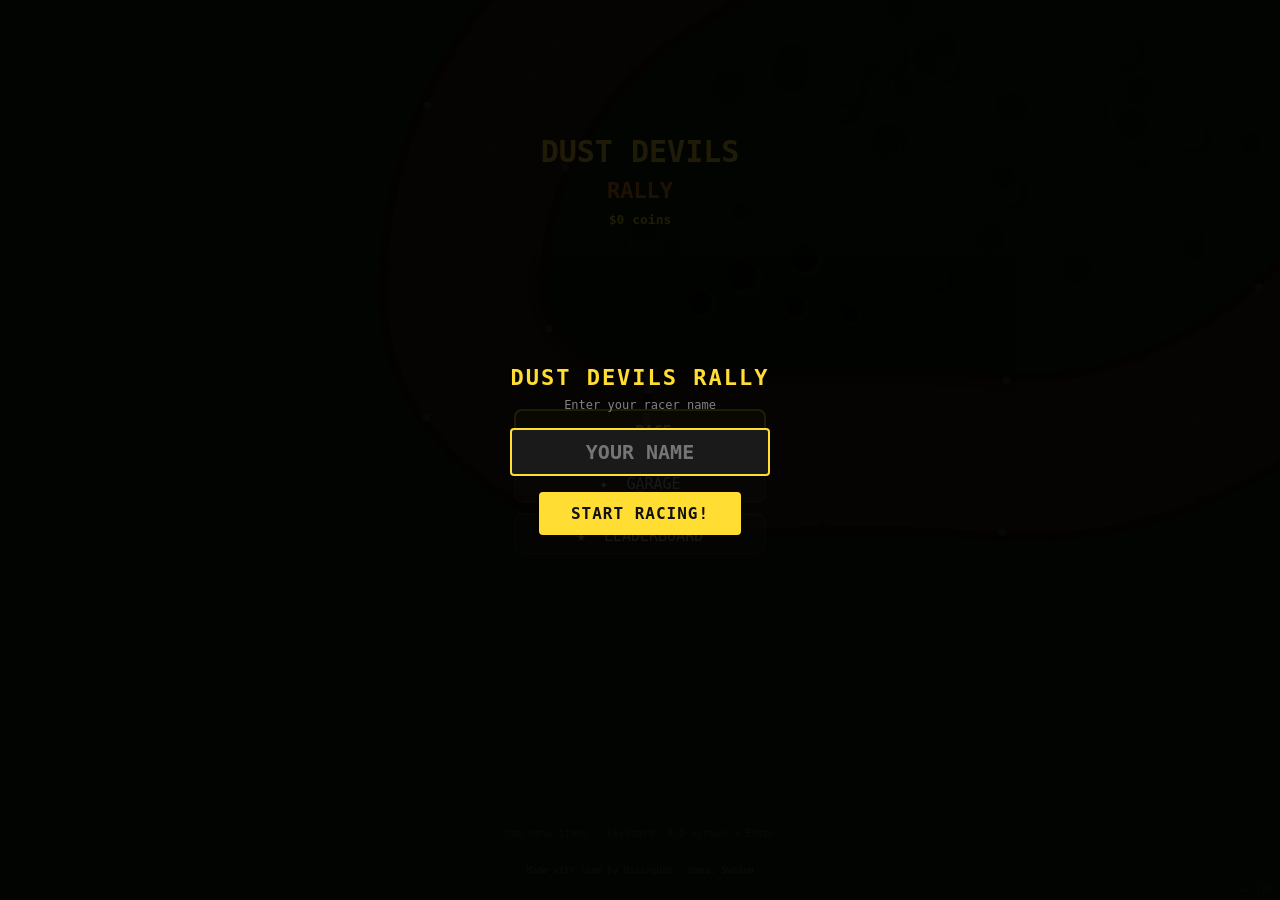
==== bak/index.html @ c49c9362 "v2.2.0 - anti-cheat gates, zoom, camera tilt, speed lines, vignette" ====
<!DOCTYPE html>
<html lang="en">
<head>
<meta charset="UTF-8">
<meta name="viewport" content="width=device-width,initial-scale=1,maximum-scale=1,user-scalable=no">
<meta name="apple-mobile-web-app-capable" content="yes">
<meta name="apple-mobile-web-app-status-bar-style" content="black-translucent">
<meta name="apple-mobile-web-app-title" content="Dust Devils Rally">
<meta name="theme-color" content="#111">
<title>Dust Devils Rally</title>
<style>
*{margin:0;padding:0;box-sizing:border-box}
html,body{background:#111;overflow:hidden;touch-action:none;user-select:none;-webkit-user-select:none;width:100%;height:100%}
canvas{display:block}
#rotate{display:none;position:fixed;inset:0;background:#111;color:#ffdd33;font:bold 18px monospace;text-align:center;align-items:center;justify-content:center;flex-direction:column;gap:16px;z-index:9}
#rotate span{font-size:52px}
#nscreen{display:none;position:fixed;inset:0;background:rgba(0,0,0,.88);align-items:center;justify-content:center;flex-direction:column;gap:16px;z-index:10}
#nfield{background:#1a1a1a;border:2px solid #ffdd33;color:#fff;font:bold 20px monospace;padding:10px 20px;text-align:center;outline:none;border-radius:4px;width:260px;text-transform:uppercase}
#nbtn{background:#ffdd33;border:none;color:#111;font:bold 16px monospace;padding:12px 32px;cursor:pointer;border-radius:4px;letter-spacing:1px}
#nbtn:hover{background:#ffe866}
@media(orientation:portrait)and(max-width:600px){#rotate{display:flex}}
</style>
</head>
<body>
<div id="rotate"><span>&#8635;</span>Rotate to landscape for best experience!</div>
<div id="nscreen">
  <p style="color:#ffdd33;font:bold 22px monospace;letter-spacing:2px">DUST DEVILS RALLY</p>
  <p style="color:rgba(255,255,255,.5);font:12px monospace;margin-top:-8px">Enter your racer name</p>
  <input id="nfield" maxlength="10" placeholder="YOUR NAME" autocomplete="off">
  <button id="nbtn">START RACING!</button>
</div>
<canvas id="c"></canvas>
<script>
// ─── VERSION ────────────────────────────────────────────────────────────────
const VERSION='v2.1.0';

// ─── FIREBASE CONFIG ─────────────────────────────────────────────────────────
// 1. Go to https://console.firebase.google.com
// 2. Create project → Realtime Database → Create database → Test mode
// 3. Copy your database URL below (looks like https://YOUR-PROJECT-default-rtdb.europe-west1.firebasedatabase.app)
const FB_URL = 'https://dust-devils-rally-default-rtdb.europe-west1.firebasedatabase.app'; // ← PASTE YOUR FIREBASE URL HERE

// ─── GLOBAL LEADERBOARD ──────────────────────────────────────────────────────
let globalScores = null;   // null = not loaded yet
let scoresLoading = false;
let scoresError   = false;

async function fbSaveScore(entry) {
  if (!FB_URL) return;
  try {
    await fetch(FB_URL + '/scores.json', {
      method: 'POST',
      headers: {'Content-Type':'application/json'},
      body: JSON.stringify({
        name: entry.name.substring(0,12),
        time: Math.round(entry.time * 100) / 100,
        pos:  entry.pos,
        car:  entry.car,
        ts:   Date.now()
      })
    });
  } catch(e) { console.warn('Score upload failed:', e); }
}

async function fbLoadScores() {
  if (!FB_URL) { globalScores = []; return; }
  scoresLoading = true; scoresError = false;
  try {
    const r = await fetch(FB_URL + '/scores.json');
    const data = await r.json();
    globalScores = data
      ? Object.values(data)
          .filter(s => s && typeof s.time === 'number' && s.name)
          .sort((a,b) => a.time - b.time)
          .slice(0, 15)
      : [];
  } catch(e) {
    console.warn('Score load failed:', e);
    scoresError = true;
    globalScores = [];
  }
  scoresLoading = false;
}

// ─── CANVAS ─────────────────────────────────────────────────────────────────
const C=document.getElementById('c'),G=C.getContext('2d');
let CW,CH;
function resize(){CW=C.width=innerWidth;CH=C.height=innerHeight;}
resize();window.addEventListener('resize',resize);
if(!G.roundRect)G.roundRect=function(x,y,w,h){this.rect(x,y,w,h);};

// ─── CAR DEFINITIONS ────────────────────────────────────────────────────────
const CAR_DEFS=[
  {id:'banger', name:'BANGER',      price:0,    col:'#4477ff',col2:'#1a3a88', grip:.88, top:370, acc:310, nos:1.0, body:'std',  desc:'Free starter. Solid all-rounder.'},
  {id:'turbo',  name:'TURBO HATCH', price:500,  col:'#ff3322',col2:'#881100', grip:.91, top:420, acc:370, nos:1.1, body:'low',  desc:'Fast & grippy. Great handling.'},
  {id:'rally',  name:'RALLY BEAST', price:1500, col:'#22bb55',col2:'#0d6630', grip:.84, top:490, acc:410, nos:1.2, body:'tall', desc:'Off-road king. Huge top speed.'},
  {id:'drift',  name:'DRIFT KING',  price:2000, col:'#ffaa00',col2:'#885500', grip:.70, top:450, acc:345, nos:1.0, body:'wide', desc:'Slide sideways. Stylish chaos.'},
  {id:'muscle', name:'MUSCLE CAR',  price:3000, col:'#cc44ff',col2:'#660088', grip:.78, top:540, acc:450, nos:1.3, body:'long', desc:'Brute power. Fastest on straights.'},
];

// ─── SAVE / LOAD ─────────────────────────────────────────────────────────────
let S={coins:0,unlocked:['banger'],selected:'banger',name:'',scores:[]};
function loadSave(){try{const d=localStorage.getItem('ddr_v2');if(d)Object.assign(S,JSON.parse(d));}catch(e){}}
function doSave(){try{localStorage.setItem('ddr_v2',JSON.stringify(S));}catch(e){}}
loadSave();

// ─── NAME SCREEN ─────────────────────────────────────────────────────────────
const NS=document.getElementById('nscreen');
const NF=document.getElementById('nfield');
document.getElementById('nbtn').addEventListener('click',()=>{
  const n=NF.value.trim().toUpperCase();
  if(!n)return;
  S.name=n;doSave();NS.style.display='none';NF.blur();initAudio();
});
NF.addEventListener('keydown',e=>{if(e.key==='Enter')document.getElementById('nbtn').click();});
if(!S.name)NS.style.display='flex';

// ─── AUDIO ───────────────────────────────────────────────────────────────────
let AC,engOsc,engGain,scrSrc,scrGain;
function initAudio(){if(!AC)try{AC=new(window.AudioContext||window.webkitAudioContext)();}catch(e){}}
function beep(f,d,v=0.22,t='square'){
  if(!AC)return;if(AC.state==='suspended')AC.resume();
  const o=AC.createOscillator(),g=AC.createGain();
  o.connect(g);g.connect(AC.destination);
  o.type=t;o.frequency.value=f;
  g.gain.setValueAtTime(v,AC.currentTime);
  g.gain.exponentialRampToValueAtTime(.001,AC.currentTime+d);
  o.start();o.stop(AC.currentTime+d+.02);
}
function startEngine(){
  if(!AC||engOsc)return;
  engOsc=AC.createOscillator();engGain=AC.createGain();
  const f=AC.createBiquadFilter();f.type='lowpass';f.frequency.value=450;
  engOsc.type='sawtooth';engOsc.connect(f);f.connect(engGain);engGain.connect(AC.destination);
  engGain.gain.value=.028;engOsc.frequency.value=80;engOsc.start();
}
function updateEngine(sp,top){
  if(!engOsc)startEngine();if(!engOsc)return;
  const t=Math.min(1,Math.abs(sp)/top);
  engOsc.frequency.value=65+t*220;
  engGain.gain.value=.022+t*.032;
}
function stopEngine(){if(engOsc){try{engOsc.stop();}catch(e){}engOsc=null;engGain=null;}}
let _scr=false;
function setScreech(on){
  if(on===_scr)return;_scr=on;
  if(!AC)return;
  if(on){
    const buf=AC.createBuffer(1,AC.sampleRate*.15,AC.sampleRate);
    const d=buf.getChannelData(0);for(let i=0;i<d.length;i++)d[i]=(Math.random()*2-1);
    scrSrc=AC.createBufferSource();scrSrc.buffer=buf;scrSrc.loop=true;
    scrGain=AC.createGain();
    const f=AC.createBiquadFilter();f.type='bandpass';f.frequency.value=2400;f.Q.value=1.8;
    scrSrc.connect(f);f.connect(scrGain);scrGain.connect(AC.destination);
    scrGain.gain.value=.07;scrSrc.start();
  }else{if(scrSrc){try{scrSrc.stop();}catch(e){}scrSrc=null;}}
}

// ─── TRACK ───────────────────────────────────────────────────────────────────
const RAW=[
  {x:450,y:880},{x:760,y:880},{x:1060,y:880},
  {x:1310,y:760},{x:1490,y:540},{x:1530,y:300},
  {x:1380,y:140},{x:1120,y:130},{x:870,y:100},
  {x:620,y:155},{x:390,y:290},{x:250,y:490},
  {x:220,y:710},{x:310,y:840},
];
const RSTEPS=18,TW=100;
function cr(a,b,c,d,t){
  const t2=t*t,t3=t2*t;
  return{
    x:.5*((2*b.x)+(-a.x+c.x)*t+(2*a.x-5*b.x+4*c.x-d.x)*t2+(-a.x+3*b.x-3*c.x+d.x)*t3),
    y:.5*((2*b.y)+(-a.y+c.y)*t+(2*a.y-5*b.y+4*c.y-d.y)*t2+(-a.y+3*b.y-3*c.y+d.y)*t3)
  };
}
function buildSpline(raw,st){
  const n=raw.length,out=[];
  for(let i=0;i<n;i++){
    const a=raw[(i-1+n)%n],b=raw[i],c=raw[(i+1)%n],d=raw[(i+2)%n];
    for(let j=0;j<st;j++)out.push(cr(a,b,c,d,j/st));
  }
  return out;
}
const TRK=buildSpline(RAW,RSTEPS),TN=TRK.length;
function nearD2(x,y){let m=Infinity;for(let i=0;i<TN;i++){const dx=TRK[i].x-x,dy=TRK[i].y-y,d=dx*dx+dy*dy;if(d<m)m=d;}return m;}
function tProg(x,y){let m=Infinity,mi=0;for(let i=0;i<TN;i++){const dx=TRK[i].x-x,dy=TRK[i].y-y,d=dx*dx+dy*dy;if(d<m){m=d;mi=i;}}return mi/TN;}

// ─── SCENERY ─────────────────────────────────────────────────────────────────
// Seeded PRNG for consistent tree placement
function mulberry32(a){return function(){a|=0;a=a+0x6D2B79F5|0;let t=Math.imul(a^a>>>15,1|a);t=t+Math.imul(t^t>>>7,61|t)^t;return((t^t>>>14)>>>0)/4294967296;}}
const RNG=mulberry32(1337);
const TREES=[];
for(let i=0;i<130;i++){
  const x=60+RNG()*1620,y=20+RNG()*960;
  if(nearD2(x,y)>(TW+48)*(TW+48))TREES.push({x,y,r:8+RNG()*12,g:Math.floor(RNG()*3)});
}
const MRKS=[];
for(let i=0;i<TN;i+=14){
  const t=TRK[i],n=TRK[(i+1)%TN];
  let dx=n.x-t.x,dy=n.y-t.y,ln=Math.sqrt(dx*dx+dy*dy)||1;dx/=ln;dy/=ln;
  const nx=-dy,ny=dx;
  MRKS.push({lx:t.x+nx*TW,ly:t.y+ny*TW,rx:t.x-nx*TW,ry:t.y-ny*TW,alt:Math.floor(i/14)%2});
}

// ─── CAR CLASS ───────────────────────────────────────────────────────────────
const LAPS=3;
class Car{
  constructor(x,y,a,defId,isP){
    this.x=x;this.y=y;this.a=a;
    this.def=CAR_DEFS.find(c=>c.id===defId)||CAR_DEFS[0];
    this.isP=isP;
    this.sp=0;this.vx=0;this.vy=0;
    this.nos=isP?100:55;this.lap=0;
    this.pp=0;this.mid=false;
    this.aiI=0;this.aiM=.68+Math.random()*.28;
    this.off=false;this.total=0;
    this.nosFlame=0;this.driftAng=0;this.isDrifting=false;
    this.wentOffTrack=false;this.lapStart=0;
    this.skidTrail=[];
  }
  spd(){return Math.sqrt(this.vx*this.vx+this.vy*this.vy);}

  upd(dt,L,R,B,N,rT){
    const def=this.def;
    if(this.isP){
      const mx=(N&&this.nos>0)?def.top*def.nos:def.top;
      this.sp=Math.min(this.sp+def.acc*dt,mx);
      if(B)this.sp=Math.max(this.sp-490*dt,-55);
      const tr=3.2*Math.min(1,Math.abs(this.sp)/110);
      if(L)this.a-=tr*dt;if(R)this.a+=tr*dt;
      if(N&&this.nos>0){this.nos=Math.max(0,this.nos-52*dt);this.nosFlame=1;}
      else{this.nos=Math.min(100,this.nos+11*dt);this.nosFlame=Math.max(0,this.nosFlame-.1);}
    }else{
      const wp=TRK[this.aiI];
      const dx=wp.x-this.x,dy=wp.y-this.y,dist=Math.sqrt(dx*dx+dy*dy);
      const want=Math.atan2(dx,-dy);
      let diff=want-this.a;
      while(diff>Math.PI)diff-=Math.PI*2;while(diff<-Math.PI)diff+=Math.PI*2;
      this.a+=Math.sign(diff)*Math.min(Math.abs(diff),3.2*dt);
      if(dist<95)this.aiI=(this.aiI+9)%TN;
      this.sp+=(320*this.aiM-this.sp)*2.2*dt;
    }

    // Drift physics: blend velocity toward heading
    const desVX=Math.sin(this.a)*this.sp, desVY=-Math.cos(this.a)*this.sp;
    const gf=1-Math.pow(1-def.grip,dt*60);
    this.vx+=(desVX-this.vx)*gf;
    this.vy+=(desVY-this.vy)*gf;

    // Off-track: much stronger slowdown
    this.off=nearD2(this.x,this.y)>TW*TW;
    if(this.off){
      this.wentOffTrack=true;
      const pen=Math.pow(.06,dt);
      this.sp*=pen;this.vx*=pen;this.vy*=pen;
    }

    this.x+=this.vx*dt;this.y+=this.vy*dt;

    // Drift angle
    const velA=Math.atan2(this.vx,-this.vy);
    let da=velA-this.a;
    while(da>Math.PI)da-=Math.PI*2;while(da<-Math.PI)da+=Math.PI*2;
    this.driftAng=da;
    this.isDrifting=Math.abs(da)>.16&&Math.abs(this.sp)>90;

    // Skid trail (store world positions)
    if(this.isDrifting&&Math.abs(this.sp)>100){
      this.skidTrail.push({x:this.x,y:this.y,a:Date.now()});
      if(this.skidTrail.length>120)this.skidTrail.shift();
    }

    // Lap counting
    const prog=tProg(this.x,this.y);
    if(this.pp<.4&&prog>=.4)this.mid=true;
    if(this.mid&&this.pp>.85&&prog<.15){
      const lapT=rT-this.lapStart;this.lapStart=rT;
      this.lap++;this.mid=false;
      if(this.isP){beep(660,.08);setTimeout(()=>beep(880,.2),100);}
    }
    this.pp=prog;this.total=this.lap+prog;
  }

  draw(cx,cam,SC){
    const sx=(this.x-cam.x)*SC+CW/2,sy=(this.y-cam.y)*SC+CH/2;
    const def=this.def;
    const sw=17*SC,sh=30*SC;

    // Skid trail
    if(this.skidTrail.length>1){
      const now=Date.now();
      for(let i=1;i<this.skidTrail.length;i++){
        const p=this.skidTrail[i],q=this.skidTrail[i-1];
        const age=(now-p.a)/3000;
        if(age>1)continue;
        cx.globalAlpha=(1-age)*.22;cx.strokeStyle='#3a2a10';
        cx.lineWidth=SC*5;cx.lineCap='round';
        cx.beginPath();
        cx.moveTo((q.x-cam.x)*SC+CW/2,(q.y-cam.y)*SC+CH/2);
        cx.lineTo((p.x-cam.x)*SC+CW/2,(p.y-cam.y)*SC+CH/2);
        cx.stroke();
      }
      cx.globalAlpha=1;
    }

    cx.save();cx.translate(sx,sy);cx.rotate(this.a);
    cx.globalAlpha=.18;cx.fillStyle='#000';
    cx.beginPath();cx.ellipse(1.5,2.5,sw*.65,sh*.26,0,0,Math.PI*2);cx.fill();cx.globalAlpha=1;

    // Body shape varies by car type
    const bw=def.body==='wide'?sw*1.15:def.body==='long'?sw*.88:sw;
    const bh=def.body==='tall'?sh*1.08:def.body==='low'?sh*.9:sh;
    cx.fillStyle=def.col;cx.beginPath();cx.roundRect(-bw/2,-bh/2,bw,bh,2.5);cx.fill();
    // Roof
    cx.fillStyle='rgba(0,0,0,.44)';cx.beginPath();cx.roundRect(-bw*.3,-bh*.26,bw*.6,bh*.36,1.5);cx.fill();
    // Stripe
    cx.fillStyle='rgba(255,255,255,.11)';cx.fillRect(-bw*.09,-bh/2,bw*.18,bh);
    // Headlights
    cx.fillStyle='#ffe87a';
    cx.fillRect(-bw/2,-bh/2,bw*.28,3.5);cx.fillRect(bw/2-bw*.28,-bh/2,bw*.28,3.5);
    // Taillights
    cx.fillStyle='#ff3333';
    cx.fillRect(-bw/2,bh/2-3.5,bw*.28,3.5);cx.fillRect(bw/2-bw*.28,bh/2-3.5,bw*.28,3.5);
    // Spoiler on drift/muscle
    if(def.body==='wide'||def.body==='long'){
      cx.fillStyle=def.col2;
      cx.fillRect(-bw*.52,bh/2-1,bw*1.04,2.5);
      cx.fillRect(-bw*.52,bh/2+1.5,bw*.1,6);cx.fillRect(bw*.42,bh/2+1.5,bw*.1,6);
    }
    // Hood scoop on muscle/rally
    if(def.body==='long'||def.body==='tall'){
      cx.fillStyle='rgba(0,0,0,.35)';cx.fillRect(-bw*.12,-bh*.45,bw*.24,bh*.22);
    }
    // NOS flame
    if(this.isP&&this.nosFlame>.05){
      const fl=this.nosFlame*bh*.45+4;
      cx.globalAlpha=this.nosFlame*.75;cx.fillStyle='#44aaff';
      cx.beginPath();cx.moveTo(-bw*.16,bh/2);cx.lineTo(0,bh/2+fl);cx.lineTo(bw*.16,bh/2);cx.fill();
      cx.globalAlpha=.4;cx.fillStyle='#fff';
      cx.beginPath();cx.moveTo(-bw*.07,bh/2);cx.lineTo(0,bh/2+fl*.5);cx.lineTo(bw*.07,bh/2);cx.fill();
      cx.globalAlpha=1;
    }
    cx.restore();

    // Drift smoke
    if(this.isDrifting&&Math.random()<.45)
      addDust(this.x-Math.sin(this.a)*8,this.y+Math.cos(this.a)*8,'rgba(210,200,185,.8)',1);

    // Player name tag
    if(this.isP&&S.name){
      const tx=(this.x-cam.x)*SC+CW/2,ty=(this.y-cam.y)*SC+CH/2-(bh*.7+8);
      cx.fillStyle='rgba(255,255,255,.65)';cx.font='7px monospace';cx.textAlign='center';
      cx.fillText(S.name,tx,ty);
    }
  }
}

// ─── PARTICLES ───────────────────────────────────────────────────────────────
let parts=[];
function addDust(x,y,c,n=2){
  for(let i=0;i<n;i++)
    parts.push({x,y,vx:(Math.random()-.5)*60,vy:(Math.random()-.5)*60,l:.55,m:.55,r:2.5+Math.random()*3,c});
}
function updParts(dt){
  for(let i=parts.length-1;i>=0;i--){
    const p=parts[i];p.x+=p.vx*dt;p.y+=p.vy*dt;p.vx*=.93;p.vy*=.93;p.l-=dt;
    if(p.l<=0)parts.splice(i,1);
  }
}
function drawParts(cx,cam,SC){
  for(const p of parts){
    const a=p.l/p.m,sx=(p.x-cam.x)*SC+CW/2,sy=(p.y-cam.y)*SC+CH/2;
    cx.globalAlpha=a*.42;cx.fillStyle=p.c;
    cx.beginPath();cx.arc(sx,sy,p.r*a+.8,0,Math.PI*2);cx.fill();
  }
  cx.globalAlpha=1;
}

// ─── COLLISIONS ──────────────────────────────────────────────────────────────
function doCollisions(){
  const R=20;
  for(let i=0;i<cars.length;i++){
    for(let j=i+1;j<cars.length;j++){
      const a=cars[i],b=cars[j];
      const dx=b.x-a.x,dy=b.y-a.y,dist=Math.sqrt(dx*dx+dy*dy);
      if(dist<R*2&&dist>.1){
        const nx=dx/dist,ny=dy/dist,ov=R*2-dist;
        a.x-=nx*ov*.5;a.y-=ny*ov*.5;b.x+=nx*ov*.5;b.y+=ny*ov*.5;
        const rvx=b.vx-a.vx,rvy=b.vy-a.vy,rvn=rvx*nx+rvy*ny;
        if(rvn<0){
          const imp=rvn*.55;
          a.vx+=imp*nx;a.vy+=imp*ny;
          b.vx-=imp*nx;b.vy-=imp*ny;
          // Sync scalar speed
          a.sp=a.vx*Math.sin(a.a)-a.vy*Math.cos(a.a);
          b.sp=b.vx*Math.sin(b.a)-b.vy*Math.cos(b.a);
          beep(110+Math.random()*70,.13,.28,'sawtooth');
          // Sparks
          const mx=(a.x+b.x)/2,my=(a.y+b.y)/2;
          for(let k=0;k<5;k++)addDust(mx,my,'#ffcc44',1);
        }
      }
    }
  }
}

// ─── SCALE ───────────────────────────────────────────────────────────────────
function getScale(){
  let xn=Infinity,xx=-Infinity,yn=Infinity,yx=-Infinity;
  for(const p of TRK){xn=Math.min(xn,p.x);xx=Math.max(xx,p.x);yn=Math.min(yn,p.y);yx=Math.max(yx,p.y);}
  return Math.min(CH/(yx-yn+TW*2),CW/(xx-xn+TW*2))*(CW>CH?.9:.45);
}

// ─── DRAW TRACK ──────────────────────────────────────────────────────────────
function drawTrack(cx,cam,SC){
  cx.fillStyle='#3a7228';cx.fillRect(0,0,CW,CH);
  cx.save();cx.translate(CW/2-cam.x*SC,CH/2-cam.y*SC);cx.scale(SC,SC);
  // Trees
  const treeC=['#276820','#388030','#1e541a'];
  for(const t of TREES){
    cx.fillStyle=treeC[t.g];
    cx.beginPath();cx.arc(t.x,t.y,t.r*1.25,0,Math.PI*2);cx.fill();
    cx.fillStyle=treeC[(t.g+1)%3];
    cx.beginPath();cx.arc(t.x-t.r*.18,t.y-t.r*.18,t.r,0,Math.PI*2);cx.fill();
  }
  function tp(){cx.beginPath();cx.moveTo(TRK[0].x,TRK[0].y);for(let i=1;i<TN;i++)cx.lineTo(TRK[i].x,TRK[i].y);cx.closePath();}
  cx.lineJoin='round';cx.lineCap='round';
  tp();cx.strokeStyle='#604520';cx.lineWidth=TW*2+22;cx.stroke();
  tp();cx.strokeStyle='#b87840';cx.lineWidth=TW*2;cx.stroke();
  tp();cx.strokeStyle='#cc9060';cx.lineWidth=TW*2-28;cx.stroke();
  tp();cx.strokeStyle='rgba(70,40,15,.15)';cx.lineWidth=20;cx.stroke();
  cx.setLineDash([22,30]);
  tp();cx.strokeStyle='rgba(255,240,160,.18)';cx.lineWidth=2.5;cx.stroke();
  cx.setLineDash([]);
  for(const m of MRKS){
    cx.fillStyle=m.alt?'#cc1111':'#eee';
    cx.beginPath();cx.arc(m.lx,m.ly,5,0,Math.PI*2);cx.fill();
    cx.beginPath();cx.arc(m.rx,m.ry,5,0,Math.PI*2);cx.fill();
  }
  // Start/finish checker
  const t0=TRK[0],t1=TRK[1];
  let fx=t1.x-t0.x,fy=t1.y-t0.y,fl=Math.sqrt(fx*fx+fy*fy)||1;fx/=fl;fy/=fl;
  const fnx=-fy,fny=fx;
  for(let k=0;k<8;k++){
    const f0=-TW+(k*TW*2/8),f1=f0+TW*2/8;
    cx.fillStyle=k%2===0?'#fff':'#222';
    cx.beginPath();
    cx.moveTo(t0.x+fnx*f0,t0.y+fny*f0);cx.lineTo(t0.x+fnx*f1,t0.y+fny*f1);
    cx.lineTo(t0.x+fnx*f1+fx*10,t0.y+fny*f1+fy*10);cx.lineTo(t0.x+fnx*f0+fx*10,t0.y+fny*f0+fy*10);
    cx.fill();
  }
  cx.restore();
}

// ─── MINIMAP ─────────────────────────────────────────────────────────────────
function drawMinimap(cx){
  const land=CW>CH,mw=land?90:76,mh=land?74:62,mx=CW-mw-10,my=land?56:12;
  cx.save();
  cx.fillStyle='rgba(0,0,0,.52)';cx.beginPath();cx.roundRect(mx,my,mw,mh,5);cx.fill();
  cx.strokeStyle='rgba(255,255,255,.14)';cx.lineWidth=1;cx.stroke();
  let xn=Infinity,xx=-Infinity,yn=Infinity,yx=-Infinity;
  for(const p of TRK){xn=Math.min(xn,p.x);xx=Math.max(xx,p.x);yn=Math.min(yn,p.y);yx=Math.max(yx,p.y);}
  const ms=Math.min(mw/(xx-xn),mh/(yx-yn))*.82;
  const ox=mx+(mw-(xx-xn)*ms)/2,oy=my+(mh-(yx-yn)*ms)/2;
  const tp=p=>({x:ox+(p.x-xn)*ms,y:oy+(p.y-yn)*ms});
  cx.beginPath();let pt=tp(TRK[0]);cx.moveTo(pt.x,pt.y);
  for(const p of TRK){pt=tp(p);cx.lineTo(pt.x,pt.y);}
  cx.closePath();cx.strokeStyle='#b87840';cx.lineWidth=4.5;cx.stroke();
  for(const c of cars){const cp=tp(c);cx.fillStyle=c.isP?'#fff':c.def.col;cx.beginPath();cx.arc(cp.x,cp.y,c.isP?3.5:2.5,0,Math.PI*2);cx.fill();}
  cx.restore();
}

// ─── HUD ─────────────────────────────────────────────────────────────────────
function drawHUD(cx,pl){
  const land=CW>CH,bH=land?48:54;
  cx.fillStyle='rgba(0,0,0,.52)';cx.fillRect(0,0,CW,bH);
  const sorted=[...cars].sort((a,b)=>b.total-a.total);
  const pos=sorted.indexOf(pl)+1,sfx=['ST','ND','RD'][pos-1]||'TH';
  cx.fillStyle='#ffee22';cx.font='bold 22px monospace';cx.textAlign='left';cx.fillText(pos+sfx,12,land?34:36);
  cx.fillStyle='rgba(255,200,60,.38)';cx.font='bold 7px monospace';
  cx.fillText('DUST DEVILS RALLY '+VERSION,12,11);
  cx.fillStyle='#fff';cx.font='bold 15px monospace';cx.textAlign='center';
  cx.fillText('LAP '+Math.min(pl.lap+1,LAPS)+'/'+LAPS,CW/2,land?28:29);
  const m=Math.floor(raceT/60),s=String(Math.floor(raceT%60)).padStart(2,'0'),ms=String(Math.floor((raceT%1)*100)).padStart(2,'0');
  cx.fillStyle='#88ffaa';cx.font='11px monospace';cx.fillText(m+':'+s+'.'+ms,CW/2,land?43:46);
  cx.textAlign='right';cx.fillStyle='#8899ff';cx.font='bold 13px monospace';
  cx.fillText(Math.round(pl.spd()),land?CW-110:CW-92,land?32:32);
  cx.fillStyle='#445566';cx.font='8px monospace';cx.fillText('km/h',land?CW-110:CW-92,land?44:44);
  // Coins
  cx.textAlign='left';cx.fillStyle='#ffdd22';cx.font='bold 11px monospace';
  cx.fillText('$'+S.coins,12,land?bH+16:72);
  // NOS bar
  const nW=66,nH=7,nX=12,nY=land?38:60;
  cx.fillStyle='rgba(0,0,0,.4)';cx.fillRect(nX,nY,nW,nH);
  cx.fillStyle=pl.nos>38?'#44aaff':'#ff5522';cx.fillRect(nX,nY,nW*(pl.nos/100),nH);
  cx.strokeStyle='rgba(255,255,255,.2)';cx.lineWidth=1;cx.strokeRect(nX,nY,nW,nH);
  cx.fillStyle='rgba(180,220,255,.45)';cx.font='7px monospace';cx.textAlign='left';cx.fillText('NOS',nX,nY-1);
  // Drift badge
  if(pl.isDrifting){
    cx.fillStyle='rgba(255,170,0,.9)';cx.font='bold 11px monospace';cx.textAlign='left';
    cx.fillText('DRIFT!',85,land?bH+16:72);
  }
  // Off track
  if(pl.off&&Math.floor(Date.now()/220)%2){
    cx.fillStyle='rgba(255,90,0,.68)';cx.font='bold 12px monospace';cx.textAlign='center';
    cx.fillText('! OFF TRACK !',CW/2,land?bH+18:72);
  }
}

// ─── CONTROLS ────────────────────────────────────────────────────────────────
let ctrlL=false,ctrlR=false,ctrlB=false,ctrlN=false;
const AT={};
function ctrlLayout(){
  const land=CW>CH;
  return land
    ?{lz:{x:0,y:0,w:CW*.25,h:CH},rz:{x:CW*.75,y:0,w:CW*.25,h:CH},nos:{x:CW-64,y:CH-70,r:32},brk:{x:CW-64,y:CH-142,r:26}}
    :{lz:{x:0,y:CH*.3,w:CW*.38,h:CH*.7},rz:{x:CW*.62,y:CH*.3,w:CW*.38,h:CH*.7},nos:{x:CW/2,y:CH-55,r:32},brk:{x:CW/2,y:CH-120,r:26}};
}
function updCtrl(){
  ctrlL=ctrlR=ctrlB=ctrlN=false;
  const lay=ctrlLayout();
  for(const id in AT){
    const {x,y}=AT[id];
    if(Math.hypot(x-lay.nos.x,y-lay.nos.y)<lay.nos.r){ctrlN=true;continue;}
    if(Math.hypot(x-lay.brk.x,y-lay.brk.y)<lay.brk.r){ctrlB=true;continue;}
    const lz=lay.lz,rz=lay.rz;
    if(x>=lz.x&&x<lz.x+lz.w&&y>=lz.y)ctrlL=true;
    if(x>=rz.x&&x<rz.x+rz.w&&y>=rz.y)ctrlR=true;
  }
}
function drawCtrl(cx){
  const lay=ctrlLayout(),land=CW>CH;
  const {lz,rz}=lay;
  cx.fillStyle=`rgba(255,255,255,${ctrlL?.07:.02})`;cx.fillRect(lz.x,lz.y,lz.w,lz.h);
  cx.fillStyle=`rgba(255,255,255,${ctrlR?.07:.02})`;cx.fillRect(rz.x,rz.y,rz.w,rz.h);
  const ly=land?CH*.62:lz.y+lz.h*.52;
  cx.strokeStyle=`rgba(255,255,255,${ctrlL?.8:.28})`;cx.lineWidth=2.2;
  cx.beginPath();cx.moveTo(lz.x+lz.w*.5+16,ly-10);cx.lineTo(lz.x+lz.w*.5-16,ly);cx.lineTo(lz.x+lz.w*.5+16,ly+10);cx.stroke();
  const ry=land?CH*.62:rz.y+rz.h*.52;
  cx.strokeStyle=`rgba(255,255,255,${ctrlR?.8:.28})`;
  cx.beginPath();cx.moveTo(rz.x+rz.w*.5-16,ry-10);cx.lineTo(rz.x+rz.w*.5+16,ry);cx.lineTo(rz.x+rz.w*.5-16,ry+10);cx.stroke();
  cx.fillStyle=`rgba(255,255,255,${ctrlL?.6:.18})`;cx.font='8px monospace';cx.textAlign='center';cx.fillText('STEER',lz.x+lz.w*.5,ly+24);
  cx.fillStyle=`rgba(255,255,255,${ctrlR?.6:.18})`;cx.fillText('STEER',rz.x+rz.w*.5,ry+24);
  // NOS
  const nos=lay.nos,nA=ctrlN&&cars[0]&&cars[0].nos>0;
  cx.beginPath();cx.arc(nos.x,nos.y,nos.r,0,Math.PI*2);
  cx.fillStyle=nA?'rgba(20,100,255,.72)':'rgba(0,55,185,.28)';cx.fill();
  cx.strokeStyle=nA?'#66ccff':'rgba(80,140,255,.38)';cx.lineWidth=2;cx.stroke();
  cx.fillStyle=nA?'#fff':'rgba(140,190,255,.58)';cx.font='bold 10px monospace';cx.textAlign='center';cx.fillText('NOS',nos.x,nos.y+4);
  // BRK
  const brk=lay.brk;
  cx.beginPath();cx.arc(brk.x,brk.y,brk.r,0,Math.PI*2);
  cx.fillStyle=ctrlB?'rgba(255,70,0,.7)':'rgba(180,60,0,.22)';cx.fill();
  cx.strokeStyle=ctrlB?'#ff8844':'rgba(255,120,80,.32)';cx.lineWidth=1.5;cx.stroke();
  cx.fillStyle=ctrlB?'#fff':'rgba(255,160,120,.5)';cx.font='bold 9px monospace';cx.fillText('BRK',brk.x,brk.y+3);
  if(state==='racing'&&raceT<3.5){const al=1-raceT/3.5;cx.globalAlpha=al;cx.fillStyle='rgba(255,220,100,1)';cx.font='11px monospace';cx.textAlign='center';cx.fillText('Touch left/right edges to steer',CW/2,CH-10);cx.globalAlpha=1;}
}

// ─── SCREENS: MAIN MENU ──────────────────────────────────────────────────────
let menuSel=0;
const MENU_ITEMS=['▶  RACE','✦  GARAGE','★  LEADERBOARD'];

function drawMenu(cx){
  drawTrack(cx,{x:TRK[0].x,y:TRK[0].y},getScale());
  cx.fillStyle='rgba(0,0,0,.74)';cx.fillRect(0,0,CW,CH);
  cx.textAlign='center';
  cx.fillStyle='#ffdd33';cx.font='bold 30px monospace';cx.fillText('DUST DEVILS',CW/2,CH*.18);
  cx.fillStyle='#ff8822';cx.font='bold 22px monospace';cx.fillText('RALLY',CW/2,CH*.18+36);
  cx.fillStyle='#ffdd22';cx.font='bold 13px monospace';cx.fillText('$'+S.coins+' coins',CW/2,CH*.18+62);
  if(S.name){cx.fillStyle='rgba(255,255,255,.4)';cx.font='11px monospace';cx.fillText('Welcome back, '+S.name+'!',CW/2,CH*.18+80);}
  MENU_ITEMS.forEach((b,i)=>{
    const by=CH*.48+i*52,hl=menuSel===i;
    cx.fillStyle=hl?'rgba(255,221,51,.16)':'rgba(255,255,255,.06)';
    cx.beginPath();cx.roundRect(CW/2-125,by-22,250,40,7);cx.fill();
    cx.strokeStyle=hl?'#ffdd33':'rgba(255,255,255,.18)';cx.lineWidth=hl?2:1;cx.stroke();
    cx.fillStyle=hl?'#ffdd33':'rgba(255,255,255,.7)';cx.font=`${hl?'bold ':''}15px monospace`;
    cx.fillText(b,CW/2,by+5);
  });
  cx.textAlign='right';cx.fillStyle='rgba(255,255,255,.22)';cx.font='9px monospace';cx.fillText(VERSION,CW-8,CH-8);
  cx.textAlign='center';cx.fillStyle='rgba(255,255,255,.22)';cx.font='10px monospace';
  cx.fillText('tap menu items · keyboard: A/D arrows + Enter',CW/2,CH*.93);
  cx.fillStyle='rgba(255,200,100,.38)';cx.font='9px monospace';
  cx.fillText('Made with love by Risingbob · Umea, Sweden',CW/2,CH*.97);
}
function menuClick(mx,my){
  for(let i=0;i<MENU_ITEMS.length;i++){
    const by=CH*.48+i*52;
    if(mx>=CW/2-125&&mx<=CW/2+125&&my>=by-22&&my<=by+18){
      menuSel=i;
      if(i===0)startRace();else if(i===1)state='garage';else{state='leaderboard';lbTab=0;if(!scoresLoading&&(!globalScores||scoresError))fbLoadScores();}
      return;
    }
  }
}

// ─── SCREENS: GARAGE ─────────────────────────────────────────────────────────
function drawGarage(cx){
  cx.fillStyle='#100e08';cx.fillRect(0,0,CW,CH);
  cx.fillStyle='rgba(0,0,0,.35)';cx.fillRect(0,0,CW,52);
  cx.textAlign='left';cx.fillStyle='rgba(255,255,255,.38)';cx.font='11px monospace';cx.fillText('◄ BACK',12,33);
  cx.textAlign='center';cx.fillStyle='#ffdd33';cx.font='bold 18px monospace';cx.fillText('GARAGE',CW/2,33);
  cx.textAlign='right';cx.fillStyle='#ffee44';cx.font='bold 13px monospace';cx.fillText('$'+S.coins,CW-12,33);

  const cols=CW>CH?Math.min(5,CAR_DEFS.length):Math.min(3,CAR_DEFS.length);
  const cW=Math.min(148,(CW-16)/cols-8),cH=200;
  const startX=(CW-(cW+8)*cols)/2;

  CAR_DEFS.forEach((def,i)=>{
    const col=i%cols,row=Math.floor(i/cols);
    const cx2=startX+col*(cW+8),cy2=60+row*(cH+10);
    const owned=S.unlocked.includes(def.id),sel=S.selected===def.id;
    cx.fillStyle=sel?'rgba(255,220,50,.14)':owned?'rgba(255,255,255,.06)':'rgba(0,0,0,.38)';
    cx.beginPath();cx.roundRect(cx2,cy2,cW,cH,8);cx.fill();
    cx.strokeStyle=sel?'#ffdd33':owned?'rgba(255,255,255,.22)':'rgba(255,255,255,.08)';
    cx.lineWidth=sel?2:1;cx.stroke();
    // Mini car
    const pvX=cx2+cW/2,pvY=cy2+52;
    cx.save();cx.translate(pvX,pvY);
    const bw=def.body==='wide'?44:def.body==='long'?36:40;
    const bh=def.body==='tall'?30:def.body==='low'?24:27;
    if(sel){cx.fillStyle='rgba(255,220,50,.25)';cx.beginPath();cx.arc(0,0,28,0,Math.PI*2);cx.fill();}
    cx.fillStyle=def.col;cx.beginPath();cx.roundRect(-bw/2,-bh/2,bw,bh,3);cx.fill();
    cx.fillStyle='rgba(0,0,0,.42)';cx.beginPath();cx.roundRect(-bw*.3,-bh*.28,bw*.6,bh*.38,2);cx.fill();
    cx.fillStyle='#ffe87a';cx.fillRect(-bw/2,-bh/2,bw*.28,3);cx.fillRect(bw/2-bw*.28,-bh/2,bw*.28,3);
    cx.fillStyle='#ff3333';cx.fillRect(-bw/2,bh/2-3,bw*.28,3);cx.fillRect(bw/2-bw*.28,bh/2-3,bw*.28,3);
    cx.restore();
    // Name + desc
    cx.textAlign='center';
    cx.fillStyle=owned?'#fff':'rgba(255,255,255,.38)';cx.font='bold 10px monospace';cx.fillText(def.name,cx2+cW/2,cy2+82);
    cx.fillStyle='rgba(255,255,255,.3)';cx.font='8px monospace';
    // wrap desc
    const words=def.desc.split(' ');let line='';
    let lineY=cy2+93;
    words.forEach(w=>{const test=line+w+' ';if(cx.measureText(test).width>cW-10&&line){cx.fillText(line.trim(),cx2+cW/2,lineY);line=w+' ';lineY+=11;}else line=test;});
    cx.fillText(line.trim(),cx2+cW/2,lineY);
    // Stat bars
    const stats=[['SPD',def.top/540],['ACC',def.acc/450],['GRP',def.grip],['NOS',def.nos/1.3]];
    stats.forEach(([lbl,val],si)=>{
      const sy=cy2+115+si*17,bx=cx2+8;
      cx.fillStyle='rgba(255,255,255,.14)';cx.fillRect(bx,sy,cW-16,5);
      cx.fillStyle=def.col;cx.fillRect(bx,sy,(cW-16)*Math.min(1,val),5);
      cx.fillStyle='rgba(255,255,255,.42)';cx.font='7px monospace';cx.textAlign='left';cx.fillText(lbl,bx,sy-1);
    });
    // Button
    const btnY=cy2+cH-24,bx=cx2+8,bw2=cW-16;
    if(sel){
      cx.fillStyle='rgba(255,220,50,.28)';cx.beginPath();cx.roundRect(bx,btnY,bw2,18,4);cx.fill();
      cx.fillStyle='#ffdd33';cx.font='bold 8px monospace';cx.textAlign='center';cx.fillText('SELECTED ✓',cx2+cW/2,btnY+12);
    }else if(owned){
      cx.fillStyle='rgba(100,210,100,.22)';cx.beginPath();cx.roundRect(bx,btnY,bw2,18,4);cx.fill();
      cx.fillStyle='#88ff88';cx.font='bold 8px monospace';cx.textAlign='center';cx.fillText('SELECT',cx2+cW/2,btnY+12);
    }else{
      const can=S.coins>=def.price;
      cx.fillStyle=can?'rgba(255,200,50,.22)':'rgba(80,80,80,.22)';cx.beginPath();cx.roundRect(bx,btnY,bw2,18,4);cx.fill();
      cx.fillStyle=can?'#ffdd33':'rgba(130,130,130,.5)';cx.font='bold 8px monospace';cx.textAlign='center';
      cx.fillText('BUY $'+def.price,cx2+cW/2,btnY+12);
    }
  });
}
function garageClick(mx,my){
  if(mx<90&&my<52){state='menu';return;}
  const cols=CW>CH?Math.min(5,CAR_DEFS.length):Math.min(3,CAR_DEFS.length);
  const cW=Math.min(148,(CW-16)/cols-8),cH=200,startX=(CW-(cW+8)*cols)/2;
  CAR_DEFS.forEach((def,i)=>{
    const col=i%cols,row=Math.floor(i/cols);
    const cx2=startX+col*(cW+8),cy2=60+row*(cH+10);
    if(mx>=cx2&&mx<=cx2+cW&&my>=cy2&&my<=cy2+cH){
      if(S.unlocked.includes(def.id)){S.selected=def.id;doSave();}
      else if(S.coins>=def.price){
        S.coins-=def.price;S.unlocked.push(def.id);S.selected=def.id;doSave();
        beep(660,.08);setTimeout(()=>beep(880,.2),110);
      }else beep(180,.15,.3,'sawtooth');
    }
  });
}

// ─── SCREENS: LEADERBOARD ────────────────────────────────────────────────────
let lbTab=0;

function drawLeaderboard(cx){
  cx.fillStyle='#08080f';cx.fillRect(0,0,CW,CH);
  cx.fillStyle='rgba(0,0,0,.4)';cx.fillRect(0,0,CW,52);
  cx.textAlign='left';cx.fillStyle='rgba(255,255,255,.38)';cx.font='11px monospace';cx.fillText('< BACK',12,33);
  cx.textAlign='center';cx.fillStyle='#ffdd33';cx.font='bold 18px monospace';cx.fillText('LEADERBOARD',CW/2,33);
  // Tabs
  const tabs=['[WORLD] GLOBAL','[PHONE] LOCAL'];
  tabs.forEach((t,i)=>{
    const tx=CW/2-72+i*76,ty=55,active=lbTab===i;
    cx.fillStyle=active?'rgba(255,221,51,.18)':'rgba(255,255,255,.05)';
    cx.beginPath();cx.roundRect(tx-5,ty-14,70,22,4);cx.fill();
    cx.strokeStyle=active?'#ffdd33':'rgba(255,255,255,.15)';cx.lineWidth=active?1.5:1;cx.stroke();
    cx.fillStyle=active?'#ffdd33':'rgba(255,255,255,.45)';cx.font=(active?'bold ':'')+'10px monospace';
    cx.fillText(t,tx+30,ty+2);
  });
  if(lbTab===0){
    cx.fillStyle='rgba(255,255,255,.14)';cx.beginPath();cx.roundRect(CW-58,58,46,18,4);cx.fill();
    cx.fillStyle='rgba(255,255,255,.5)';cx.font='9px monospace';cx.textAlign='center';cx.fillText('RELOAD',CW-35,70);
  }
  const rowH=36,startY=82;
  if(lbTab===0){
    if(!FB_URL){
      cx.fillStyle='rgba(255,200,80,.75)';cx.font='bold 13px monospace';cx.textAlign='center';
      cx.fillText('Firebase not configured yet.',CW/2,CH*.38);
      cx.fillStyle='rgba(255,255,255,.4)';cx.font='11px monospace';
      cx.fillText('Paste your FB_URL in index.html',CW/2,CH*.38+24);
      cx.fillText('to enable global scores for all players!',CW/2,CH*.38+42);
      return;
    }
    if(scoresLoading){
      cx.fillStyle='rgba(255,255,255,.4)';cx.font='13px monospace';cx.textAlign='center';
      cx.fillText('Loading'+'.'.repeat(Math.floor(Date.now()/400)%4),CW/2,CH/2);return;
    }
    if(scoresError){
      cx.fillStyle='rgba(255,100,80,.7)';cx.font='13px monospace';cx.textAlign='center';
      cx.fillText('Could not load scores.',CW/2,CH*.42);
      cx.fillStyle='rgba(255,255,255,.35)';cx.font='10px monospace';
      cx.fillText('Check your Firebase URL + internet.',CW/2,CH*.42+20);return;
    }
    const sc=(globalScores||[]).slice(0,Math.min(12,Math.floor((CH-startY-10)/rowH)));
    if(!sc.length){cx.fillStyle='rgba(255,255,255,.38)';cx.font='13px monospace';cx.textAlign='center';cx.fillText('No global scores yet!',CW/2,CH/2);return;}
    sc.forEach((s,i)=>{
      const y=startY+i*rowH,mc=['#ffdd22','#aaaaaa','#cc8844'][i]||'rgba(255,255,255,.55)';
      const mm=Math.floor(s.time/60),sec=String(Math.floor(s.time%60)).padStart(2,'0'),ms=String(Math.floor((s.time%1)*100)).padStart(2,'0');
      const sfx=['ST','ND','RD'][s.pos-1]||'TH';
      const isMe=s.name===S.name;
      if(isMe){cx.fillStyle='rgba(255,221,51,.07)';cx.fillRect(8,y-14,CW-16,rowH-2);}
      cx.fillStyle=mc;cx.font=(i<3?'bold ':'')+String(i<3?13:12)+'px monospace';
      cx.textAlign='left';cx.fillText((i+1)+'. '+s.name+(isMe?' <--YOU':''),22,y);
      cx.textAlign='right';cx.fillText(mm+':'+sec+'.'+ms,CW-105,y);
      cx.fillStyle='rgba(255,255,255,.3)';cx.font='9px monospace';
      cx.fillText(s.pos+sfx+' '+((s.car||'').toUpperCase()),CW-12,y);
      cx.fillStyle='rgba(255,255,255,.07)';cx.fillRect(12,y+rowH*.7,CW-24,1);
    });
  }else{
    const sc=S.scores.slice(0,Math.min(12,Math.floor((CH-startY-10)/rowH)));
    if(!sc.length){cx.fillStyle='rgba(255,255,255,.38)';cx.font='13px monospace';cx.textAlign='center';cx.fillText('No local races yet!',CW/2,CH/2);return;}
    sc.forEach((s,i)=>{
      const y=startY+i*rowH,mc=['#ffdd22','#aaaaaa','#cc8844'][i]||'rgba(255,255,255,.55)';
      const mm=Math.floor(s.time/60),sec=String(Math.floor(s.time%60)).padStart(2,'0'),ms=String(Math.floor((s.time%1)*100)).padStart(2,'0');
      const sfx=['ST','ND','RD'][s.pos-1]||'TH';
      cx.fillStyle=mc;cx.font=(i<3?'bold ':'')+String(i<3?13:12)+'px monospace';
      cx.textAlign='left';cx.fillText((i+1)+'. '+s.name,22,y);
      cx.textAlign='right';cx.fillText(mm+':'+sec+'.'+ms+'  '+s.pos+sfx,CW-12,y);
      cx.fillStyle='rgba(255,255,255,.07)';cx.fillRect(12,y+rowH*.7,CW-24,1);
    });
  }
}

function leaderboardClick(mx,my){
  if(mx<90&&my<52){state='menu';return;}
  if(my>=41&&my<=77){
    if(mx>=CW/2-77&&mx<=CW/2+4){lbTab=0;if(!scoresLoading&&(!globalScores||scoresError))fbLoadScores();}
    if(mx>=CW/2+4&&mx<=CW/2+77)lbTab=1;
  }
  if(lbTab===0&&mx>=CW-58&&mx<=CW-12&&my>=58&&my<=76){globalScores=null;fbLoadScores();}
}

// ─── SCREENS: RESULTS ────────────────────────────────────────────────────────
let resCoins=0,resReasons=[];
function drawResults(cx){
  cx.fillStyle='rgba(0,0,0,.78)';cx.fillRect(0,0,CW,CH);
  cx.textAlign='center';
  cx.fillStyle='#ffee22';cx.font='bold 26px monospace';cx.fillText('RACE FINISHED!',CW/2,CH*.18);
  const sorted=[...cars].sort((a,b)=>b.total-a.total),pos=sorted.indexOf(cars[0])+1,sfx=['ST','ND','RD'][pos-1]||'TH';
  cx.fillStyle='#fff';cx.font='20px monospace';cx.fillText('You finished '+pos+sfx+'!',CW/2,CH*.3);
  const m=Math.floor(raceT/60),s=String(Math.floor(raceT%60)).padStart(2,'0'),ms=String(Math.floor((raceT%1)*100)).padStart(2,'0');
  cx.fillStyle='#88ffaa';cx.font='16px monospace';cx.fillText('Time: '+m+':'+s+'.'+ms,CW/2,CH*.4);
  cx.fillStyle='#ffdd22';cx.font='bold 20px monospace';cx.fillText('+ $'+resCoins+' coins',CW/2,CH*.51);
  cx.fillStyle='rgba(255,255,255,.45)';cx.font='11px monospace';
  resReasons.forEach((r,i)=>cx.fillText(r,CW/2,CH*.59+i*17));
  // Two buttons
  [[CW/2-105,'RACE AGAIN'],[CW/2+15,'MAIN MENU']].forEach(([bx,lbl])=>{
    cx.fillStyle='rgba(255,255,255,.1)';cx.beginPath();cx.roundRect(bx,CH*.8-18,100,34,5);cx.fill();
    cx.strokeStyle='rgba(255,255,255,.28)';cx.lineWidth=1;cx.stroke();
    cx.fillStyle='rgba(255,255,255,.8)';cx.font='bold 11px monospace';cx.textAlign='center';cx.fillText(lbl,bx+50,CH*.8+2);
  });
}
function resultsClick(mx,my){
  if(my>CH*.76){if(mx<CW/2)startRace();else state='menu';}
}

// ─── RACE SETUP ──────────────────────────────────────────────────────────────
let state='menu',cdN=3,cdT=0,raceT=0,cam={x:TRK[0].x,y:TRK[0].y},cars=[];

function setupRace(){
  const t0=TRK[0],t1=TRK[1];
  let dx=t1.x-t0.x,dy=t1.y-t0.y,ln=Math.sqrt(dx*dx+dy*dy)||1;dx/=ln;dy/=ln;
  const nx=-dy,ny=dx,sa=Math.atan2(t1.x-t0.x,-(t1.y-t0.y));
  const pl=new Car(t0.x,t0.y,sa,S.selected,true);
  const aiPool=['turbo','rally','drift','muscle','banger'].filter(id=>id!==S.selected);
  const a1=new Car(t0.x-dx*52+nx*26,t0.y-dy*52+ny*26,sa,aiPool[0]);
  const a2=new Car(t0.x-dx*52-nx*26,t0.y-dy*52-ny*26,sa,aiPool[1]);
  a1.aiI=6;a2.aiI=10;
  return{pl,a1,a2,cam:{x:t0.x,y:t0.y}};
}
function startRace(){
  const g=setupRace();cars=[g.pl,g.a1,g.a2];cam=g.cam;
  parts=[];cdN=3;cdT=0;raceT=0;state='countdown';
  beep(440,.12);
}
function finishRace(){
  stopEngine();setScreech(false);
  const sorted=[...cars].sort((a,b)=>b.total-a.total),pos=sorted.indexOf(cars[0])+1;
  const base=[200,120,70][pos-1]||50;
  let earned=base;resReasons=[`${pos}${['ST','ND','RD'][pos-1]||'TH'} place: +$${base}`];
  if(!cars[0].wentOffTrack){earned+=40;resReasons.push('Clean race bonus: +$40');}
  if(raceT<110&&pos===1){earned+=60;resReasons.push('Speed bonus: +$60');}
  S.coins+=earned;resCoins=earned;
  const scoreEntry={name:S.name||'ANON',time:raceT,pos,car:S.selected};
  S.scores.push(scoreEntry);
  fbSaveScore(scoreEntry);  // save to global leaderboard
  S.scores.sort((a,b)=>a.time-b.time);S.scores=S.scores.slice(0,10);
  doSave();state='results';
}

// ─── EVENTS ──────────────────────────────────────────────────────────────────
C.addEventListener('touchstart',e=>{
  e.preventDefault();initAudio();
  for(const t of e.changedTouches)AT[t.identifier]={x:t.clientX,y:t.clientY};
  const t=e.changedTouches[0];
  if(state==='menu')menuClick(t.clientX,t.clientY);
  else if(state==='garage')garageClick(t.clientX,t.clientY);
  else if(state==='leaderboard')leaderboardClick(t.clientX,t.clientY);
  else if(state==='results')resultsClick(t.clientX,t.clientY);
  updCtrl();
},{passive:false});
C.addEventListener('touchend',e=>{e.preventDefault();for(const t of e.changedTouches)delete AT[t.identifier];updCtrl();},{passive:false});
C.addEventListener('touchmove',e=>{e.preventDefault();for(const t of e.changedTouches)AT[t.identifier]={x:t.clientX,y:t.clientY};updCtrl();},{passive:false});
C.addEventListener('click',e=>{
  initAudio();
  if(state==='menu')menuClick(e.clientX,e.clientY);
  else if(state==='garage')garageClick(e.clientX,e.clientY);
  else if(state==='leaderboard')leaderboardClick(e.clientX,e.clientY);
  else if(state==='results')resultsClick(e.clientX,e.clientY);
});
window.addEventListener('keydown',e=>{
  initAudio();
  if(e.key==='ArrowLeft'||e.key==='a')ctrlL=true;
  if(e.key==='ArrowRight'||e.key==='d')ctrlR=true;
  if(e.key==='ArrowDown'||e.key==='s')ctrlB=true;
  if(e.key===' '||e.key==='ArrowUp'){e.preventDefault();ctrlN=true;}
  if(state==='menu'){
    if(e.key==='ArrowDown')menuSel=(menuSel+1)%3;
    if(e.key==='ArrowUp')menuSel=(menuSel+2)%3;
    if(e.key==='Enter'){if(menuSel===0)startRace();else if(menuSel===1)state='garage';else{state='leaderboard';lbTab=0;if(!scoresLoading&&(!globalScores||scoresError))fbLoadScores();}}
  }
  if((state==='garage'||state==='leaderboard')&&(e.key==='Escape'||e.key==='Backspace'))state='menu';
  if(state==='results'){if(e.key==='Enter')startRace();if(e.key==='Escape')state='menu';}
});
window.addEventListener('keyup',e=>{
  if(e.key==='ArrowLeft'||e.key==='a')ctrlL=false;
  if(e.key==='ArrowRight'||e.key==='d')ctrlR=false;
  if(e.key==='ArrowDown'||e.key==='s')ctrlB=false;
  if(e.key===' '||e.key==='ArrowUp')ctrlN=false;
});

// ─── MAIN LOOP ────────────────────────────────────────────────────────────────
let lastT=0;
function loop(now){
  const dt=Math.min((now-lastT)/1000,.05);lastT=now;
  const SC=getScale();
  G.clearRect(0,0,CW,CH);

  if(state==='menu'){drawMenu(G);}
  else if(state==='garage'){drawGarage(G);}
  else if(state==='leaderboard'){drawTrack(G,{x:TRK[0].x,y:TRK[0].y},SC);drawLeaderboard(G);}
  else if(state==='results'){drawTrack(G,cam,SC);drawResults(G);}
  else{
    if(state==='countdown'){
      cdT+=dt;
      if(cdT>=1){cdT=0;cdN--;beep(cdN>0?440*Math.pow(1.25,3-cdN):880,cdN>0?.15:.3);if(cdN<=0)state='racing';}
    }else if(state==='racing'){
      raceT+=dt;
      for(const c of cars){const p=c.isP;c.upd(dt,p?ctrlL:false,p?ctrlR:false,p?ctrlB:false,p?ctrlN:false,raceT);}
      doCollisions();updParts(dt);
      const pl=cars[0];
      if(Math.abs(pl.sp)>22&&Math.random()<.3)addDust(pl.x,pl.y,pl.off?'#c08040':'#c8a878');
      updateEngine(pl.sp,pl.def.top);
      setScreech(pl.isDrifting&&!pl.off);
      const la=70,tx=pl.x+Math.sin(pl.a)*la,ty=pl.y-Math.cos(pl.a)*la;
      cam.x+=(tx-cam.x)*.13;cam.y+=(ty-cam.y)*.13;
      if(pl.lap>=LAPS)finishRace();
    }
    drawTrack(G,cam,SC);drawParts(G,cam,SC);
    [...cars].sort((a,b)=>a.y-b.y).forEach(c=>c.draw(G,cam,SC));
    drawMinimap(G);drawHUD(G,cars[0]);drawCtrl(G);
    if(state==='countdown'){
      G.fillStyle='rgba(0,0,0,.3)';G.fillRect(0,0,CW,CH);
      G.textAlign='center';G.fillStyle='#ffee00';
      G.font=`bold ${Math.min(CW,CH)*.18}px monospace`;
      G.shadowColor='#ff8800';G.shadowBlur=18;
      G.fillText(cdN>0?String(cdN):'GO!',CW/2,CH*.52);G.shadowBlur=0;
    }
  }
  requestAnimationFrame(loop);
}
requestAnimationFrame(t=>{lastT=t;requestAnimationFrame(loop);});
</script>
</body>
</html>
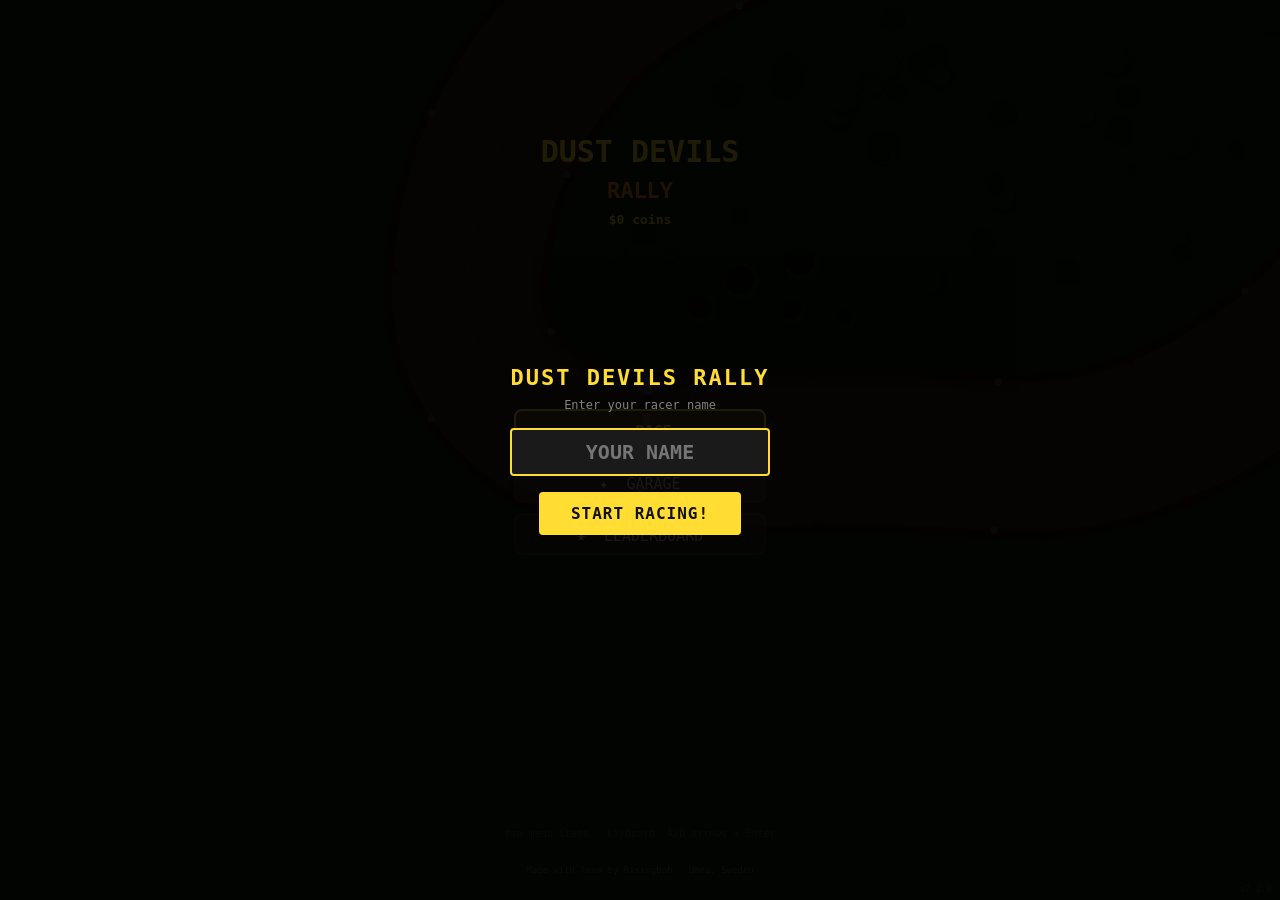
==== commit 1fdb262c: "v3.0.0 - 3 tracks, anti-cheat gates, better graphics" ====
--- a/bak/index.html
+++ b/bak/index.html
@@ -32,7 +32,7 @@
 <canvas id="c"></canvas>
 <script>
 // ─── VERSION ────────────────────────────────────────────────────────────────
-const VERSION='v2.1.0';
+const VERSION='v2.2.0';
 
 // ─── FIREBASE CONFIG ─────────────────────────────────────────────────────────
 // 1. Go to https://console.firebase.google.com
@@ -210,7 +210,7 @@
     this.isP=isP;
     this.sp=0;this.vx=0;this.vy=0;
     this.nos=isP?100:55;this.lap=0;
-    this.pp=0;this.mid=false;
+    this.pp=0;this.cpFlags=[false,false,false,false]; // anti-cheat: 4 mandatory gates
     this.aiI=0;this.aiM=.68+Math.random()*.28;
     this.off=false;this.total=0;
     this.nosFlame=0;this.driftAng=0;this.isDrifting=false;
@@ -269,13 +269,16 @@
       if(this.skidTrail.length>120)this.skidTrail.shift();
     }
 
-    // Lap counting
+    // Lap counting — ANTI-CHEAT: must pass all 4 gates in order
     const prog=tProg(this.x,this.y);
-    if(this.pp<.4&&prog>=.4)this.mid=true;
-    if(this.mid&&this.pp>.85&&prog<.15){
+    const CPS=[.22,.44,.66,.88];
+    CPS.forEach((cp,i)=>{
+      if(!this.cpFlags[i]&&this.pp<cp&&prog>=cp)this.cpFlags[i]=true;
+    });
+    if(this.cpFlags.every(v=>v)&&this.pp>.88&&prog<.12){
       const lapT=rT-this.lapStart;this.lapStart=rT;
-      this.lap++;this.mid=false;
-      if(this.isP){beep(660,.08);setTimeout(()=>beep(880,.2),100);}
+      this.lap++;this.cpFlags=[false,false,false,false];
+      if(this.isP){beep(660,.08);setTimeout(()=>beep(880,.2),100);cpFlashTime=Date.now();}
     }
     this.pp=prog;this.total=this.lap+prog;
   }
@@ -393,7 +396,7 @@
           // Sync scalar speed
           a.sp=a.vx*Math.sin(a.a)-a.vy*Math.cos(a.a);
           b.sp=b.vx*Math.sin(b.a)-b.vy*Math.cos(b.a);
-          beep(110+Math.random()*70,.13,.28,'sawtooth');
+          beep(110+Math.random()*70,.13,.28,'sawtooth'); camShake=7;
           // Sparks
           const mx=(a.x+b.x)/2,my=(a.y+b.y)/2;
           for(let k=0;k<5;k++)addDust(mx,my,'#ffcc44',1);
@@ -403,16 +406,60 @@
   }
 }
 
+
+// ─── CAMERA FX ───────────────────────────────────────────────────────────────
+let camRot=0, camShake=0, camSX=0, camSY=0, cpFlashTime=0;
+
+// ─── PRECOMPUTE CHECKPOINT GATES ─────────────────────────────────────────────
+const CP_GATES=(()=>{
+  const CPS=[.22,.44,.66,.88];
+  return CPS.map(fr=>{
+    const idx=Math.floor(fr*TN);
+    const t=TRK[idx],n=TRK[(idx+1)%TN];
+    let dx=n.x-t.x,dy=n.y-t.y,ln=Math.sqrt(dx*dx+dy*dy)||1;dx/=ln;dy/=ln;
+    const nx=-dy,ny=dx;
+    return{cx:t.x,cy:t.y,nx,ny,lx:t.x+nx*TW,ly:t.y+ny*TW,rx:t.x-nx*TW,ry:t.y-ny*TW,fr};
+  });
+})();
+
+// ─── SPEED LINES ─────────────────────────────────────────────────────────────
+function drawSpeedLines(cx,sp,top){
+  const t=Math.max(0,(sp-230)/(top-230));if(t<=0)return;
+  const n=Math.floor(t*18),now=Date.now()*.0004;
+  cx.save();
+  for(let i=0;i<n;i++){
+    const ang=(i/n)*Math.PI*2+now;
+    const r1=Math.min(CW,CH)*.28+Math.random()*Math.min(CW,CH)*.12;
+    const r2=r1+t*70+Math.random()*35;
+    cx.strokeStyle=`rgba(255,255,255,${t*.14})`;cx.lineWidth=.8+Math.random()*.8;
+    cx.beginPath();cx.moveTo(CW/2+Math.cos(ang)*r1,CH/2+Math.sin(ang)*r1);
+    cx.lineTo(CW/2+Math.cos(ang)*r2,CH/2+Math.sin(ang)*r2);cx.stroke();
+  }
+  cx.restore();
+}
+
+// ─── VIGNETTE ────────────────────────────────────────────────────────────────
+function drawVignette(cx){
+  const r=Math.sqrt(CW*CW+CH*CH)*.5;
+  const g=cx.createRadialGradient(CW/2,CH/2,r*.25,CW/2,CH/2,r*.85);
+  g.addColorStop(0,'rgba(0,0,0,0)');g.addColorStop(1,'rgba(0,0,0,.55)');
+  cx.fillStyle=g;cx.fillRect(0,0,CW,CH);
+}
+
 // ─── SCALE ───────────────────────────────────────────────────────────────────
-function getScale(){
-  let xn=Infinity,xx=-Infinity,yn=Infinity,yx=-Infinity;
-  for(const p of TRK){xn=Math.min(xn,p.x);xx=Math.max(xx,p.x);yn=Math.min(yn,p.y);yx=Math.max(yx,p.y);}
-  return Math.min(CH/(yx-yn+TW*2),CW/(xx-xn+TW*2))*(CW>CH?.9:.45);
+function getScale(menu=false){
+  if(menu){
+    let xn=Infinity,xx=-Infinity,yn=Infinity,yx=-Infinity;
+    for(const p of TRK){xn=Math.min(xn,p.x);xx=Math.max(xx,p.x);yn=Math.min(yn,p.y);yx=Math.max(yx,p.y);}
+    return Math.min(CH/(yx-yn+TW*2),CW/(xx-xn+TW*2))*0.88;
+  }
+  // Racing: follow player close — show ~420 world-units of height
+  return CW>CH ? CH/390 : CH/460;
 }
 
 // ─── DRAW TRACK ──────────────────────────────────────────────────────────────
 function drawTrack(cx,cam,SC){
-  cx.fillStyle='#3a7228';cx.fillRect(0,0,CW,CH);
+  cx.fillStyle='#3a7228';cx.fillRect(-300,-300,CW+600,CH+600);
   cx.save();cx.translate(CW/2-cam.x*SC,CH/2-cam.y*SC);cx.scale(SC,SC);
   // Trees
   const treeC=['#276820','#388030','#1e541a'];
@@ -560,7 +607,7 @@
 const MENU_ITEMS=['▶  RACE','✦  GARAGE','★  LEADERBOARD'];
 
 function drawMenu(cx){
-  drawTrack(cx,{x:TRK[0].x,y:TRK[0].y},getScale());
+  drawTrack(cx,{x:TRK[0].x,y:TRK[0].y},getScale(true));
   cx.fillStyle='rgba(0,0,0,.74)';cx.fillRect(0,0,CW,CH);
   cx.textAlign='center';
   cx.fillStyle='#ffdd33';cx.font='bold 30px monospace';cx.fillText('DUST DEVILS',CW/2,CH*.18);
@@ -862,8 +909,8 @@
 
   if(state==='menu'){drawMenu(G);}
   else if(state==='garage'){drawGarage(G);}
-  else if(state==='leaderboard'){drawTrack(G,{x:TRK[0].x,y:TRK[0].y},SC);drawLeaderboard(G);}
-  else if(state==='results'){drawTrack(G,cam,SC);drawResults(G);}
+  else if(state==='leaderboard'){drawTrack(G,{x:TRK[0].x,y:TRK[0].y},getScale(true));drawLeaderboard(G);}
+  else if(state==='results'){drawTrack(G,cam,getScale(true));drawResults(G);}
   else{
     if(state==='countdown'){
       cdT+=dt;
@@ -876,12 +923,26 @@
       if(Math.abs(pl.sp)>22&&Math.random()<.3)addDust(pl.x,pl.y,pl.off?'#c08040':'#c8a878');
       updateEngine(pl.sp,pl.def.top);
       setScreech(pl.isDrifting&&!pl.off);
-      const la=70,tx=pl.x+Math.sin(pl.a)*la,ty=pl.y-Math.cos(pl.a)*la;
+      const la=110,tx=pl.x+Math.sin(pl.a)*la,ty=pl.y-Math.cos(pl.a)*la;
       cam.x+=(tx-cam.x)*.13;cam.y+=(ty-cam.y)*.13;
       if(pl.lap>=LAPS)finishRace();
     }
+    // Camera FX: tilt on drift + shake on collision
+    if(state==='racing'){
+      const pl=cars[0];
+      const tilt=pl.driftAng*.07;
+      camRot+=(tilt-camRot)*.1;
+      camShake*=.82;camSX=(Math.random()-.5)*camShake;camSY=(Math.random()-.5)*camShake;
+    } else { camRot*=.9; camShake=0; }
+    // World draw with camera transform
+    G.save();
+    G.translate(CW/2+camSX,CH/2+camSY);G.rotate(camRot);G.translate(-CW/2,-CH/2);
     drawTrack(G,cam,SC);drawParts(G,cam,SC);
     [...cars].sort((a,b)=>a.y-b.y).forEach(c=>c.draw(G,cam,SC));
+    G.restore();
+    // HUD (not rotated)
+    drawVignette(G);
+    if(state==='racing')drawSpeedLines(G,cars[0].spd(),cars[0].def.top);
     drawMinimap(G);drawHUD(G,cars[0]);drawCtrl(G);
     if(state==='countdown'){
       G.fillStyle='rgba(0,0,0,.3)';G.fillRect(0,0,CW,CH);
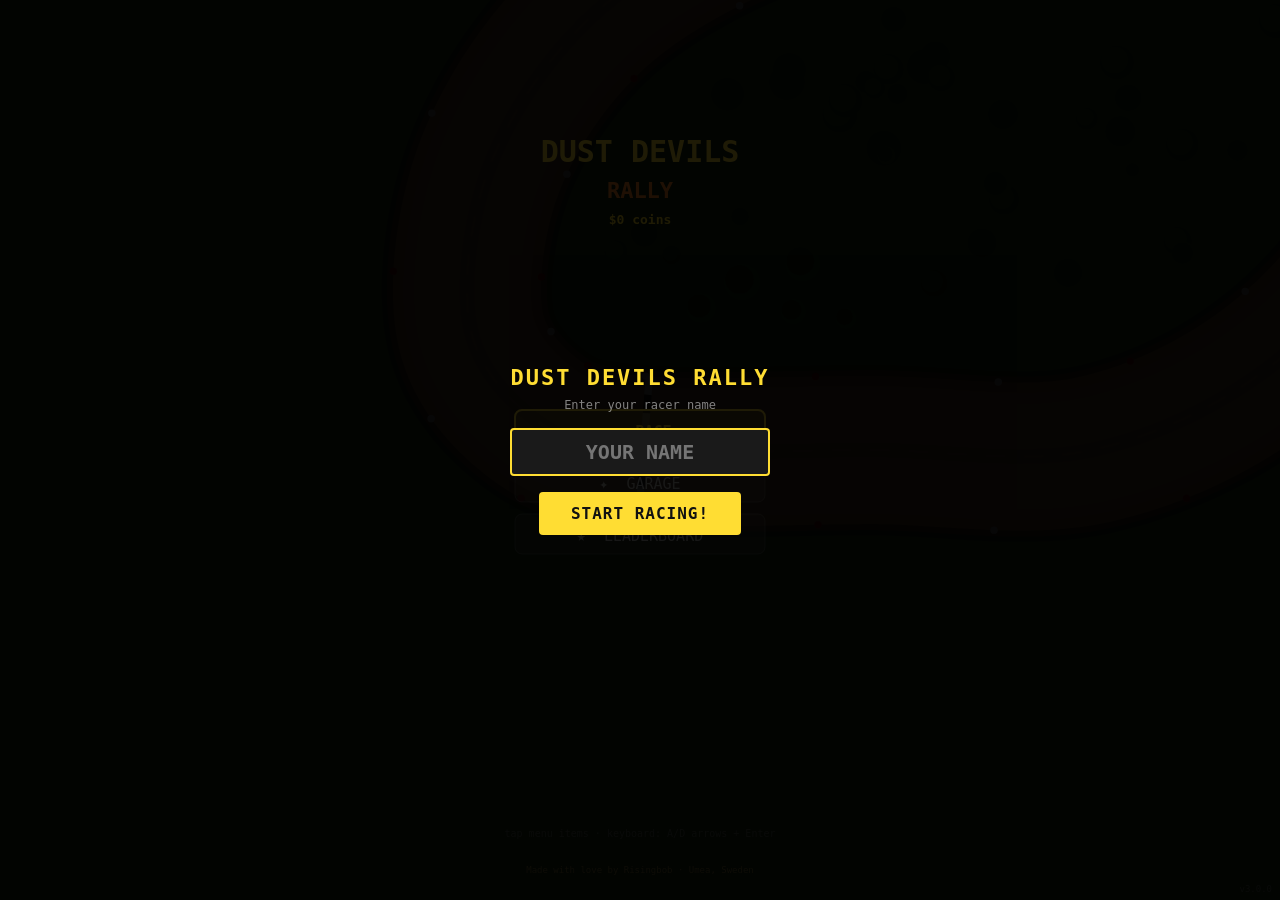
==== commit 1f8e9e7e: "v3.0.3 - fix crash: remove old cpFlags code from upd(), use nextCP only" ====
--- a/bak/index.html
+++ b/bak/index.html
@@ -32,7 +32,7 @@
 <canvas id="c"></canvas>
 <script>
 // ─── VERSION ────────────────────────────────────────────────────────────────
-const VERSION='v2.2.0';
+const VERSION='v3.0.0';
 
 // ─── FIREBASE CONFIG ─────────────────────────────────────────────────────────
 // 1. Go to https://console.firebase.google.com
@@ -210,7 +210,7 @@
     this.isP=isP;
     this.sp=0;this.vx=0;this.vy=0;
     this.nos=isP?100:55;this.lap=0;
-    this.pp=0;this.cpFlags=[false,false,false,false]; // anti-cheat: 4 mandatory gates
+    this.pp=0;this.nextCP=0; // anti-cheat: next required checkpoint 0-3
     this.aiI=0;this.aiM=.68+Math.random()*.28;
     this.off=false;this.total=0;
     this.nosFlame=0;this.driftAng=0;this.isDrifting=false;
@@ -313,10 +313,14 @@
     const bw=def.body==='wide'?sw*1.15:def.body==='long'?sw*.88:sw;
     const bh=def.body==='tall'?sh*1.08:def.body==='low'?sh*.9:sh;
     cx.fillStyle=def.col;cx.beginPath();cx.roundRect(-bw/2,-bh/2,bw,bh,2.5);cx.fill();
+    const _sh=cx.createLinearGradient(-bw/2,0,bw/2,0);_sh.addColorStop(0,'rgba(255,255,255,0)');_sh.addColorStop(.44,'rgba(255,255,255,.18)');_sh.addColorStop(.56,'rgba(255,255,255,.2)');_sh.addColorStop(1,'rgba(0,0,0,.1)');cx.fillStyle=_sh;cx.beginPath();cx.roundRect(-bw/2,-bh/2,bw,bh,2.5);cx.fill();
     // Roof
     cx.fillStyle='rgba(0,0,0,.44)';cx.beginPath();cx.roundRect(-bw*.3,-bh*.26,bw*.6,bh*.36,1.5);cx.fill();
     // Stripe
     cx.fillStyle='rgba(255,255,255,.11)';cx.fillRect(-bw*.09,-bh/2,bw*.18,bh);
+       // Wheels
+    const _wrCar=bw*.17;cx.fillStyle='#111';
+    [[-bw*.37,-bh*.3],[bw*.37,-bh*.3],[-bw*.37,bh*.28],[bw*.37,bh*.28]].forEach(([_wx,_wy])=>{cx.beginPath();cx.arc(_wx,_wy,_wrCar,0,Math.PI*2);cx.fill();cx.strokeStyle='rgba(255,255,255,.18)';cx.lineWidth=1.5;cx.stroke();});
     // Headlights
     cx.fillStyle='#ffe87a';
     cx.fillRect(-bw/2,-bh/2,bw*.28,3.5);cx.fillRect(bw/2-bw*.28,-bh/2,bw*.28,3.5);
@@ -417,8 +421,10 @@
     const idx=Math.floor(fr*TN);
     const t=TRK[idx],n=TRK[(idx+1)%TN];
     let dx=n.x-t.x,dy=n.y-t.y,ln=Math.sqrt(dx*dx+dy*dy)||1;dx/=ln;dy/=ln;
-    const nx=-dy,ny=dx;
-    return{cx:t.x,cy:t.y,nx,ny,lx:t.x+nx*TW,ly:t.y+ny*TW,rx:t.x-nx*TW,ry:t.y-ny*TW,fr};
+    const nx=-dy,ny=dx,tdx=dx,tdy=dy;
+    return{cx:t.x,cy:t.y,nx,ny,tdx,tdy,
+      lx:t.x+nx*(TW-8),ly:t.y+ny*(TW-8),
+      rx:t.x-nx*(TW-8),ry:t.y-ny*(TW-8),fr};
   });
 })();
 
@@ -454,7 +460,7 @@
     return Math.min(CH/(yx-yn+TW*2),CW/(xx-xn+TW*2))*0.88;
   }
   // Racing: follow player close — show ~420 world-units of height
-  return CW>CH ? CH/390 : CH/460;
+  return CW>CH ? CH/560 : CH/660;
 }
 
 // ─── DRAW TRACK ──────────────────────────────────────────────────────────────
@@ -471,12 +477,17 @@
   }
   function tp(){cx.beginPath();cx.moveTo(TRK[0].x,TRK[0].y);for(let i=1;i<TN;i++)cx.lineTo(TRK[i].x,TRK[i].y);cx.closePath();}
   cx.lineJoin='round';cx.lineCap='round';
-  tp();cx.strokeStyle='#604520';cx.lineWidth=TW*2+22;cx.stroke();
+  // Track: shadow edge → dirt → lighter inner → surface details
+  tp();cx.strokeStyle='rgba(0,0,0,.35)';cx.lineWidth=TW*2+30;cx.stroke();
+  tp();cx.strokeStyle='#604520';cx.lineWidth=TW*2+16;cx.stroke();
   tp();cx.strokeStyle='#b87840';cx.lineWidth=TW*2;cx.stroke();
   tp();cx.strokeStyle='#cc9060';cx.lineWidth=TW*2-28;cx.stroke();
-  tp();cx.strokeStyle='rgba(70,40,15,.15)';cx.lineWidth=20;cx.stroke();
-  cx.setLineDash([22,30]);
-  tp();cx.strokeStyle='rgba(255,240,160,.18)';cx.lineWidth=2.5;cx.stroke();
+  tp();cx.strokeStyle='rgba(255,255,255,.06)';cx.lineWidth=TW*2-58;cx.stroke();
+  // Tyre groove hints
+  tp();cx.strokeStyle='rgba(50,28,8,.2)';cx.lineWidth=20;cx.stroke();
+  // Centre dashes
+  cx.setLineDash([24,28]);
+  tp();cx.strokeStyle='rgba(255,240,160,.18)';cx.lineWidth=2.8;cx.stroke();
   cx.setLineDash([]);
   for(const m of MRKS){
     cx.fillStyle=m.alt?'#cc1111':'#eee';
@@ -513,6 +524,8 @@
   for(const p of TRK){pt=tp(p);cx.lineTo(pt.x,pt.y);}
   cx.closePath();cx.strokeStyle='#b87840';cx.lineWidth=4.5;cx.stroke();
   for(const c of cars){const cp=tp(c);cx.fillStyle=c.isP?'#fff':c.def.col;cx.beginPath();cx.arc(cp.x,cp.y,c.isP?3.5:2.5,0,Math.PI*2);cx.fill();}
+  // CP dots on minimap
+  CP_GATES.forEach((g,i)=>{const cp=tp(g);const passed=cars[0]&&cars[0].nextCP>i;cx.fillStyle=passed?'rgba(40,255,80,.7)':'rgba(255,200,40,.5)';cx.beginPath();cx.arc(cp.x,cp.y,2.5,0,Math.PI*2);cx.fill();});
   cx.restore();
 }
 
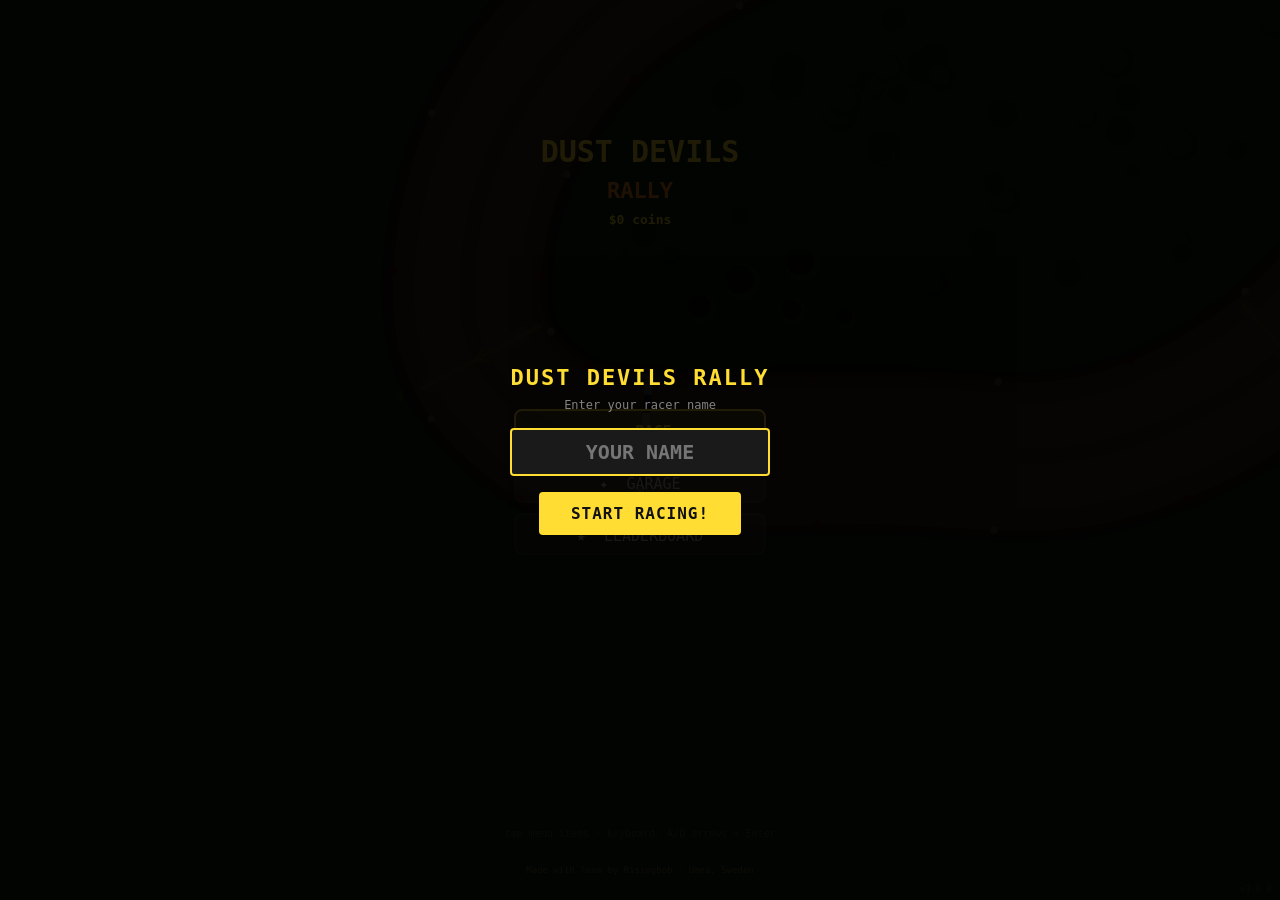
==== commit 4e82cc28: "v4.0.0 - real drift physics, 5 tracks, rocks, drift combos, score reset" ====
--- a/bak/index.html
+++ b/bak/index.html
@@ -62,7 +62,7 @@
   } catch(e) { console.warn('Score upload failed:', e); }
 }
 
-async function fbLoadScores() {
+async function fbLoad() {
   if (!FB_URL) { globalScores = []; return; }
   scoresLoading = true; scoresError = false;
   try {
@@ -270,15 +270,13 @@
     }
 
     // Lap counting — ANTI-CHEAT: must pass all 4 gates in order
+    // ANTI-CHEAT: ordered checkpoints, forward-only
     const prog=tProg(this.x,this.y);
-    const CPS=[.22,.44,.66,.88];
-    CPS.forEach((cp,i)=>{
-      if(!this.cpFlags[i]&&this.pp<cp&&prog>=cp)this.cpFlags[i]=true;
-    });
-    if(this.cpFlags.every(v=>v)&&this.pp>.88&&prog<.12){
-      const lapT=rT-this.lapStart;this.lapStart=rT;
-      this.lap++;this.cpFlags=[false,false,false,false];
-      if(this.isP){beep(660,.08);setTimeout(()=>beep(880,.2),100);cpFlashTime=Date.now();}
+    const fwd=prog>this.pp||(this.pp>.88&&prog<.12);
+    if(fwd&&this.nextCP<4){const fr=CP_GATES[this.nextCP].fr;if(this.pp<fr&&prog>=fr)this.nextCP++;}
+    if(this.nextCP>=4&&this.pp>.88&&prog<.12){
+      this.lap++;this.nextCP=0;
+      if(this.isP){beep(660,.08);setTimeout(()=>beep(880,.2),100);}
     }
     this.pp=prog;this.total=this.lap+prog;
   }
@@ -400,7 +398,7 @@
           // Sync scalar speed
           a.sp=a.vx*Math.sin(a.a)-a.vy*Math.cos(a.a);
           b.sp=b.vx*Math.sin(b.a)-b.vy*Math.cos(b.a);
-          beep(110+Math.random()*70,.13,.28,'sawtooth'); camShake=7;
+          beep(110+Math.random()*70,.13,.22,'sawtooth'); camShake=3;
           // Sparks
           const mx=(a.x+b.x)/2,my=(a.y+b.y)/2;
           for(let k=0;k<5;k++)addDust(mx,my,'#ffcc44',1);
@@ -506,6 +504,35 @@
     cx.lineTo(t0.x+fnx*f1+fx*10,t0.y+fny*f1+fy*10);cx.lineTo(t0.x+fnx*f0+fx*10,t0.y+fny*f0+fy*10);
     cx.fill();
   }
+
+  // Checkpoint gates — drawn as bold sector bands across track
+  const _pl2=cars[0];
+  CP_GATES.forEach((g,i)=>{
+    const passed=_pl2&&_pl2.nextCP>i;
+    cx.save();
+    cx.translate(g.cx,g.cy);
+    // rotate so local Y = track tangent direction
+    cx.rotate(Math.atan2(g.tdy,g.tdx));
+    const hw=TW-10;
+    // translucent filled band
+    cx.fillStyle=passed?'rgba(30,220,70,.2)':'rgba(255,200,40,.15)';
+    cx.fillRect(-11,-hw,22,hw*2);
+    // bold centre line
+    cx.strokeStyle=passed?'rgba(30,230,80,.7)':'rgba(255,210,40,.6)';
+    cx.lineWidth=6;
+    cx.beginPath();cx.moveTo(0,-hw);cx.lineTo(0,hw);cx.stroke();
+    // chevron arrow  
+    cx.strokeStyle=passed?'rgba(30,255,80,.85)':'rgba(255,215,40,.8)';
+    cx.lineWidth=4;
+    cx.beginPath();cx.moveTo(-9,-8);cx.lineTo(0,8);cx.lineTo(9,-8);cx.stroke();
+    cx.restore();
+    if(!passed){
+      cx.fillStyle='rgba(255,215,40,.75)';
+      cx.font='bold 18px monospace';cx.textAlign='center';
+      cx.fillText(i+1, g.cx+g.nx*(TW+24), g.cy+g.ny*(TW+24));
+    }
+  });
+
   cx.restore();
 }
 
@@ -531,6 +558,7 @@
 
 // ─── HUD ─────────────────────────────────────────────────────────────────────
 function drawHUD(cx,pl){
+  if(!pl)return;
   const land=CW>CH,bH=land?48:54;
   cx.fillStyle='rgba(0,0,0,.52)';cx.fillRect(0,0,CW,bH);
   const sorted=[...cars].sort((a,b)=>b.total-a.total);
@@ -646,7 +674,7 @@
     const by=CH*.48+i*52;
     if(mx>=CW/2-125&&mx<=CW/2+125&&my>=by-22&&my<=by+18){
       menuSel=i;
-      if(i===0)startRace();else if(i===1)state='garage';else{state='leaderboard';lbTab=0;if(!scoresLoading&&(!globalScores||scoresError))fbLoadScores();}
+      if(i===0)startRace();else if(i===1)state='garage';else{state='leaderboard';lbTab=0;if(!scoresLoading&&(!globalScores||scoresError))fbLoad();}
       return;
     }
   }
@@ -808,10 +836,10 @@
 function leaderboardClick(mx,my){
   if(mx<90&&my<52){state='menu';return;}
   if(my>=41&&my<=77){
-    if(mx>=CW/2-77&&mx<=CW/2+4){lbTab=0;if(!scoresLoading&&(!globalScores||scoresError))fbLoadScores();}
+    if(mx>=CW/2-77&&mx<=CW/2+4){lbTab=0;if(!scoresLoading&&(!globalScores||scoresError))fbLoad();}
     if(mx>=CW/2+4&&mx<=CW/2+77)lbTab=1;
   }
-  if(lbTab===0&&mx>=CW-58&&mx<=CW-12&&my>=58&&my<=76){globalScores=null;fbLoadScores();}
+  if(lbTab===0&&mx>=CW-58&&mx<=CW-12&&my>=58&&my<=76){globalScores=null;fbLoad();}
 }
 
 // ─── SCREENS: RESULTS ────────────────────────────────────────────────────────
@@ -847,14 +875,18 @@
   const nx=-dy,ny=dx,sa=Math.atan2(t1.x-t0.x,-(t1.y-t0.y));
   const pl=new Car(t0.x,t0.y,sa,S.selected,true);
   const aiPool=['turbo','rally','drift','muscle','banger'].filter(id=>id!==S.selected);
-  const a1=new Car(t0.x-dx*52+nx*26,t0.y-dy*52+ny*26,sa,aiPool[0]);
-  const a2=new Car(t0.x-dx*52-nx*26,t0.y-dy*52-ny*26,sa,aiPool[1]);
-  a1.aiI=6;a2.aiI=10;
-  return{pl,a1,a2,cam:{x:t0.x,y:t0.y}};
+  const ny2=dx; // normal y component
+  const a1=new Car(t0.x-dx*52+nx*26,  t0.y-dy*52+ny2*26, sa,aiPool[0]);
+  const a2=new Car(t0.x-dx*52-nx*26,  t0.y-dy*52-ny2*26, sa,aiPool[1]);
+  const a3=new Car(t0.x-dx*105+nx*26, t0.y-dy*105+ny2*26,sa,aiPool[2]||aiPool[0]);
+  const a4=new Car(t0.x-dx*105-nx*26, t0.y-dy*105-ny2*26,sa,aiPool[3]||aiPool[1]);
+  a1.aiI=5;a2.aiI=8;a3.aiI=3;a4.aiI=11;
+  a3.aiM*=.95;a4.aiM*=.9; // back row slightly slower
+  return{pl,a1,a2,a3,a4,cam:{x:t0.x,y:t0.y}};
 }
 function startRace(){
-  const g=setupRace();cars=[g.pl,g.a1,g.a2];cam=g.cam;
-  parts=[];cdN=3;cdT=0;raceT=0;state='countdown';
+  const g=setupRace();cars=[g.pl,g.a1,g.a2,g.a3,g.a4];cam=g.cam;
+  parts=[];cdN=3;cdT=0;raceT=0;camRot=0;camShake=0;state='countdown';
   beep(440,.12);
 }
 function finishRace(){
@@ -862,12 +894,12 @@
   const sorted=[...cars].sort((a,b)=>b.total-a.total),pos=sorted.indexOf(cars[0])+1;
   const base=[200,120,70][pos-1]||50;
   let earned=base;resReasons=[`${pos}${['ST','ND','RD'][pos-1]||'TH'} place: +$${base}`];
-  if(!cars[0].wentOffTrack){earned+=40;resReasons.push('Clean race bonus: +$40');}
+  if(!cars[0].wentOff){earned+=40;resReasons.push('Clean race bonus: +$40');}
   if(raceT<110&&pos===1){earned+=60;resReasons.push('Speed bonus: +$60');}
   S.coins+=earned;resCoins=earned;
   const scoreEntry={name:S.name||'ANON',time:raceT,pos,car:S.selected};
   S.scores.push(scoreEntry);
-  fbSaveScore(scoreEntry);  // save to global leaderboard
+  fbSave(scoreEntry);  // save to global leaderboard
   S.scores.sort((a,b)=>a.time-b.time);S.scores=S.scores.slice(0,10);
   doSave();state='results';
 }
@@ -879,6 +911,7 @@
   const t=e.changedTouches[0];
   if(state==='menu')menuClick(t.clientX,t.clientY);
   else if(state==='garage')garageClick(t.clientX,t.clientY);
+  else if(state==='tracks')trackSelectClick(t.clientX,t.clientY);
   else if(state==='leaderboard')leaderboardClick(t.clientX,t.clientY);
   else if(state==='results')resultsClick(t.clientX,t.clientY);
   updCtrl();
@@ -889,6 +922,7 @@
   initAudio();
   if(state==='menu')menuClick(e.clientX,e.clientY);
   else if(state==='garage')garageClick(e.clientX,e.clientY);
+  else if(state==='tracks')trackSelectClick(e.clientX,e.clientY);
   else if(state==='leaderboard')leaderboardClick(e.clientX,e.clientY);
   else if(state==='results')resultsClick(e.clientX,e.clientY);
 });
@@ -899,9 +933,9 @@
   if(e.key==='ArrowDown'||e.key==='s')ctrlB=true;
   if(e.key===' '||e.key==='ArrowUp'){e.preventDefault();ctrlN=true;}
   if(state==='menu'){
-    if(e.key==='ArrowDown')menuSel=(menuSel+1)%3;
-    if(e.key==='ArrowUp')menuSel=(menuSel+2)%3;
-    if(e.key==='Enter'){if(menuSel===0)startRace();else if(menuSel===1)state='garage';else{state='leaderboard';lbTab=0;if(!scoresLoading&&(!globalScores||scoresError))fbLoadScores();}}
+    if(e.key==='ArrowDown')menuSel=(menuSel+1)%MENU_ITEMS.length;
+    if(e.key==='ArrowUp')menuSel=(menuSel+MENU_ITEMS.length-1)%MENU_ITEMS.length;
+    if(e.key==='Enter'){if(menuSel===0)startRace();else if(menuSel===1)state='garage';else{state='leaderboard';lbTab=0;if(!scoresLoading&&(!globalScores||scoresError))fbLoad();}}
   }
   if((state==='garage'||state==='leaderboard')&&(e.key==='Escape'||e.key==='Backspace'))state='menu';
   if(state==='results'){if(e.key==='Enter')startRace();if(e.key==='Escape')state='menu';}
@@ -919,9 +953,11 @@
   const dt=Math.min((now-lastT)/1000,.05);lastT=now;
   const SC=getScale();
   G.clearRect(0,0,CW,CH);
+  try{
 
   if(state==='menu'){drawMenu(G);}
   else if(state==='garage'){drawGarage(G);}
+  else if(state==='tracks'){drawTrackSelect(G);}
   else if(state==='leaderboard'){drawTrack(G,{x:TRK[0].x,y:TRK[0].y},getScale(true));drawLeaderboard(G);}
   else if(state==='results'){drawTrack(G,cam,getScale(true));drawResults(G);}
   else{
@@ -943,10 +979,9 @@
     // Camera FX: tilt on drift + shake on collision
     if(state==='racing'){
       const pl=cars[0];
-      const tilt=pl.driftAng*.07;
-      camRot+=(tilt-camRot)*.1;
-      camShake*=.82;camSX=(Math.random()-.5)*camShake;camSY=(Math.random()-.5)*camShake;
-    } else { camRot*=.9; camShake=0; }
+      // No drift tilt — just gentle shake on collision
+      camShake*=.78;camSX=(Math.random()-.5)*camShake;camSY=(Math.random()-.5)*camShake;
+    } else { camRot=0; camShake*=.78; camSX=(Math.random()-.5)*camShake;camSY=(Math.random()-.5)*camShake; }
     // World draw with camera transform
     G.save();
     G.translate(CW/2+camSX,CH/2+camSY);G.rotate(camRot);G.translate(-CW/2,-CH/2);
@@ -965,6 +1000,16 @@
       G.fillText(cdN>0?String(cdN):'GO!',CW/2,CH*.52);G.shadowBlur=0;
     }
   }
+  } catch(err) {
+    console.error('Loop error:', err);
+    // Draw error message so it's not just black
+    G.fillStyle='rgba(0,0,0,.7)';G.fillRect(0,0,CW,CH);
+    G.fillStyle='#ff4444';G.font='14px monospace';G.textAlign='center';
+    G.fillText('Error: '+err.message,CW/2,CH/2);
+    G.fillStyle='rgba(255,255,255,.5)';G.font='11px monospace';
+    G.fillText('Check console — tap to go to menu',CW/2,CH/2+24);
+    state='menu';camRot=0;camShake=0;
+  }
   requestAnimationFrame(loop);
 }
 requestAnimationFrame(t=>{lastT=t;requestAnimationFrame(loop);});
